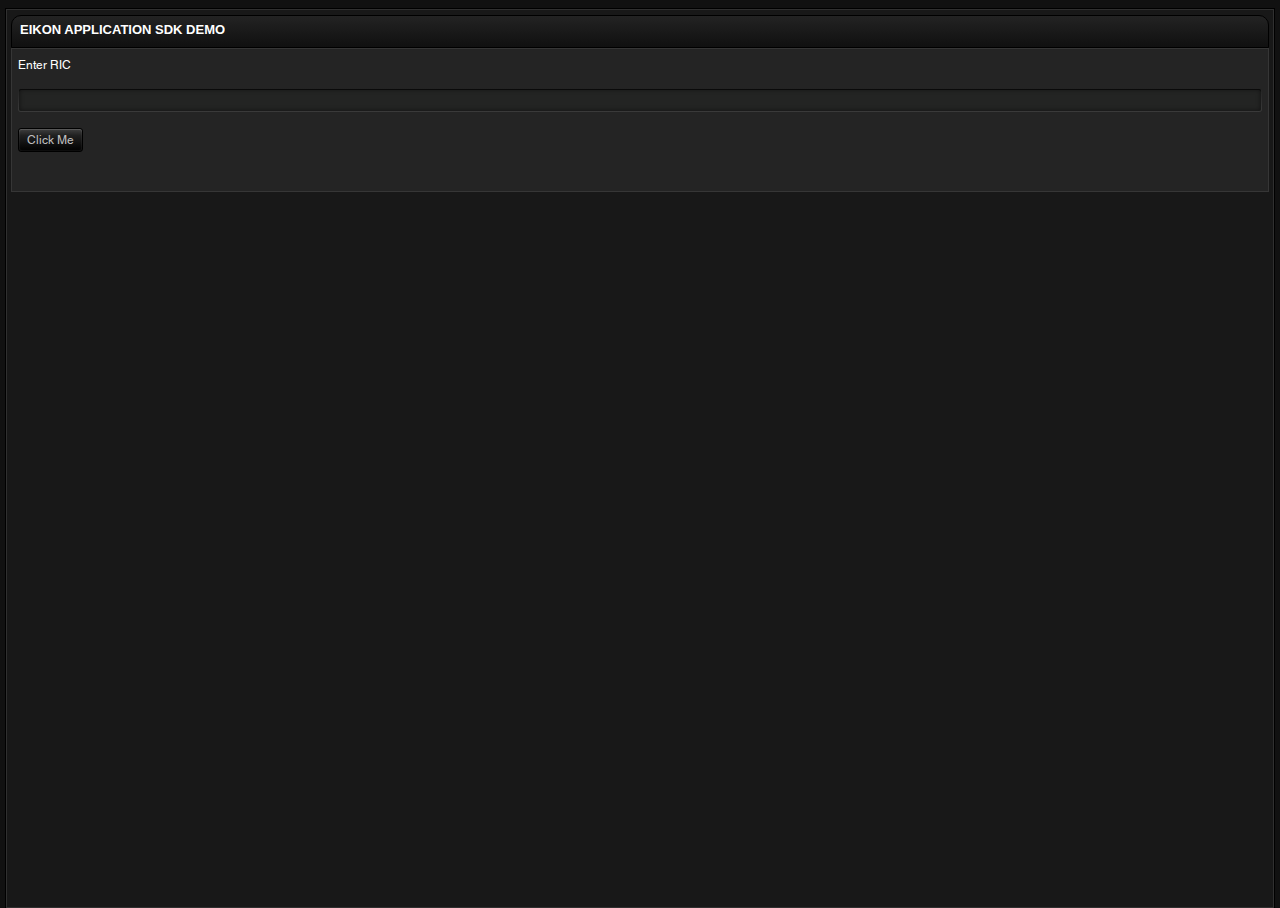
==== Web/ric_search.html @ 09df62c1 "Add Search Test" ====
<html class="etk-app-global">
<head>
	<title>Sample UI Toolkit App</title>
    <script type="text/javascript" src="scripts/third_party/jquery.js"></script>
    <script type="text/javascript" src="scripts/layer/toolkit.js"></script>
    <link rel="stylesheet" type="text/css" href="scripts/layer/toolkit.css" />
    <style>
        body {
            margin: 0px;
        }
        .etk-appcontent-outerborder
        {            
            height: -webkit-calc(100% - 2px);
        }
        .etk-appcontent
        {    
            height:-webkit-calc(100% - 12px);
        }
    </style>
    <script type="text/javascript">
		var appToolbar = null;
		var textLabel = null;
		var textBox = null;
		var button = null;
		var outputLabel = null;
			
		function getData(url) {
			var xmlhttp = new XMLHttpRequest();
			xmlhttp.open('GET', url, false);
			xmlhttp.send();
			return xmlhttp.responseText;
		}
	
    	function onLoadHandler() {

            appToolbar = new tr.ui.v2.AppToolbar({caption:"Eikon Application SDK Demo"});
            appToolbar.render(document.getElementById("appToolbar"));

            textLabel = new tr.ui.TextLabel({text:"Enter RIC"});
            textLabel.render(document.getElementById("divTextLabel"));

            outputLabel = new tr.ui.TextLabel({text:""});
            outputLabel.render(document.getElementById("outputLabel"));

    		textBox = new tr.ui.TextBox({});
    		textBox.render(document.getElementById("divTextBox"));

    		button = new tr.ui.Button({text:"Click Me"});
    		button.render(document.getElementById("divButton"));
            button.getClickedEvent().listen(function() {
				var ric = textBox.getText();
				var result = getData("/service/SearchTest/RICInfo?ric="+ric);
				var resultObj = JSON.parse(result);
				var name = resultObj["ns1:SearchResponse"]["ns1:Result"]["ns1:Hit"]["ns1:DocumentTitle"][0]["ns1:Value"];
				outputLabel.setText(name);
            });
    	}
    </script>
</head>
<body onload="onLoadHandler()" class="scheme2">
    <div class="etk-appcontent-outerborder">
        <div id="etk-appcontent" class="etk-appcontent">
            <div id="appToolbar"></div>
            <div class="etk-section">
                <div id="section1" class="etk-section-content">
                    <div id="divTextLabel"></div>
                    <div class="etk-emptyrow"></div>
                    <div id="divTextBox"></div>
                    <div class="etk-emptyrow"></div>
                    <div id="divButton"></div>
                    <div class="etk-emptyrow"></div>
                    <div id="outputLabel"></div>
                    <div class="etk-emptyrow"></div>
                </div>
            </div>
        </div>
    </div>  
</body>
</html>
---- Web/scripts/layer/toolkit.css ----
.goog-checkbox{border:1px solid #1c5180;display:-moz-inline-box;display:inline-block;font-size:1px;height:11px;margin:0 4px 0 1px;vertical-align:text-bottom;width:11px}.goog-checkbox-checked{background:#fff url(/scripts/goog/images/check-sprite.gif) no-repeat 2px center}.goog-checkbox-undetermined{background:#bbb url(scripts/goog/images/check-sprite.gif) no-repeat 2px center}.goog-checkbox-unchecked{background:#fff}.goog-checkbox-disabled{border:1px solid lightgray;background-position:-7px}.goog-menu{background:#242424;border-color:#ccc #666 #666 #ccc;border-style:solid;border-width:1px;cursor:default;font:normal 13px Helvetica;margin:0;outline:none;padding:4px 0;position:absolute;z-index:20000}.etk-app{display:none}.etk-app-global .scheme1{color:#434343;background-color:#e1e1e1}.etk-app-global .scheme2{color:#e2e1e1;background-color:#111}.etk-app-global .scheme1 *,.etk-app-global .scheme2 *{outline:none}.etk-app-global .goog-inline-block{position:relative;display:-moz-inline-box;display:inline-block}.etk-stackpanel{-webkit-box-sizing:border-box;-webkit-box-flex:1;border-width:0}.etk-stackpanel-1{display:block;-webkit-box-orient:vertical;-webkit-box-flex:1}.etk-stackpanel-0{display:-webkit-box;-webkit-box-orient:horizontal;-webkit-box-flex:1}.etk-stackpanel>*{position:static;-webkit-box-flex:1}.etk-stackpanel-0>*{display:-webkit-box;white-space:normal;height:auto}.etk-splitter{display:-webkit-box;-webkit-box-sizing:border-box}.etk-splitter-0{-webkit-box-orient:horizontal}.etk-splitter-1{-webkit-box-orient:vertical}.etk-splitter-child2{margin-left:8px}.etk-splitter>*{position:static}.etk-splitter-0>*{display:-webkit-box}.etk-splitter-1>*{position:static;-webkit-box-flex:1}.etk-control{position:absolute}.scheme2 .etk-control,.scheme1 .etk-control{position:static}.etk-widget{position:absolute;-webkit-user-select:none}.scheme2 .etk-widget,.scheme1 .etk-widget{position:static}td.etk-grid-cell .etk-widget{position:relative}td.etk-grid-cell .etk-button:not(.etk-numericupdownbutton){height:24px;line-height:22px;font-size:12px;font-weight:400;display:inline-block;-webkit-border-radius:3px;-webkit-background-clip:padding-box;padding:0 8px;margin:0;border:solid 1px transparent;position:static;white-space:nowrap;outline:0;cursor:pointer}.etk-button{height:24px;line-height:22px;font-size:12px;font-weight:400;display:inline-block;-webkit-border-radius:3px;-webkit-background-clip:padding-box;padding:0 8px;margin:0;border:solid 1px transparent;white-space:nowrap;outline:0;cursor:pointer}.etk-onoffbutton{height:24px;line-height:22px;font-weight:400;display:inline-block;-webkit-border-radius:3px;-webkit-background-clip:padding-box;padding:0 8px;margin:0;border:solid 1px transparent;white-space:nowrap;outline:0;cursor:pointer}.etk-button[disabled="disabled"]{cursor:default}.etk-button:not([disabled="disabled"]):focus{outline:none}.etk-button::selection{background-color:transparent}.etk-button.etk-button-disabled{cursor:auto}.etk-column>.etk-button{width:100%}.etk-button{box-sizing:border-box}.scheme1 .etk-button{border:1px solid rgba(74,74,74,0.5);color:#434343;-webkit-box-shadow:inset 0 1px 0 0 rgba(255,255,255,0.1),inset 0 0 2px 0 rgba(255,255,255,0.2);background:#fff -webkit-linear-gradient(top,rgba(255,255,255,.15) 0%,rgba(81,81,81,.15) 64%,rgba(42,42,42,.15) 100%)}.scheme1 .etk-button.etk-button-disabled{color:#bfbfbf}.scheme1 .etk-button:not(.etk-button-disabled):hover{color:#333}.scheme1 .etk-button:not(.etk-button-disabled):active{color:#f17900;background-image:-webkit-linear-gradient(bottom,rgba(42,42,42,.15) 0%,rgba(81,81,81,.15) 36%,rgba(255,255,255,.15) 100%)}.scheme1 .etk-button:not(.etk-button-disabled):focus{-webkit-box-shadow:0 0 2px 0 #cd6700}.scheme2 .etk-button{border-color:#000;color:#bfbfbf;-webkit-box-shadow:inset 0 1px 0 0 rgba(255,255,255,0.1),inset 0 0 2px 0 rgba(255,255,255,0.2);background:-webkit-linear-gradient(top,#3e3e3e 0%,#202020 30%,#000000 100%)}.scheme2 .etk-button:not(.etk-button-disabled):hover{color:#fff}.scheme2 .etk-button:not(.etk-button-disabled):active{color:#ff8000;background:-webkit-linear-gradient(top,#292929 0%,#1c1c1c 100%)}.scheme2 .etk-button:not(.etk-button-disabled):focus{-webkit-box-shadow:inset 0 1px 0 0 rgba(255,255,255,0.1),inset 0 0 2px 0 rgba(255,255,255,0.2),0 0 0 1px rgba(80,61,32,1)}.scheme2 .etk-button.etk-button-disabled{color:#565656}.etk-dropdownbutton-menu .etk-button{width:100%}.tr-checkbox{cursor:pointer;width:14px;height:14px;position:relative;display:block;float:left;margin:5px 6px 0 0;-webkit-background-clip:border-box;-webkit-appearance:none;-webkit-box-sizing:border-box;-webkit-border-radius:3px}.tr-checkbox-text{line-height:24px;cursor:pointer}.tr-checkbox-checked::after{content:'';display:block;position:absolute;left:3px;bottom:3px;width:14px;height:14px;background-repeat:no-repeat;background-position:-102px 0}.tr-checkbox-disabled .tr-checkbox-checked::after{background-position:-102px -23px}.tr-checkbox-focused{border:1px solid transparent}.tr-checkbox-disabled{cursor:default}.tr-checkbox-undetermined::after{content:'';width:8px;height:8px;position:absolute;top:3px;left:3px;-webkit-border-radius:2px;-webkit-background-clip:padding-box}.scheme1 .tr-checkbox{background:#ececec;-webkit-box-shadow:inset 0 0 0 1px rgba(0,0,0,.3),inset 0 2px 1px 0 rgba(0,0,0,.1),0 1px 0 0 rgba(0,0,0,.1)}.scheme1 .tr-checkbox-checked::after{background-image:url(images/sprite-ui-icons-scheme1.png)}.scheme1 .tr-checkbox-hover{background:#f4e8d7;-webkit-box-shadow:inset 0 0 0 1px rgba(0,0,0,.3),inset 0 2px 1px 0 rgba(0,0,0,.1),0 1px 0 0 rgba(0,0,0,.1)}.scheme1 .tr-checkbox-focused{border-color:#cd6700}.scheme1 .tr-checkbox-undetermined:not(.tr-checkbox-disabled)::after{width:6px;height:6px;border:1px solid #cdcdcd;background:-webkit-linear-gradient(top,#f29231 0%,#f17900 100%);-webkit-box-shadow:inset 0 0 0 1px rgba(0,0,0,.1)}.scheme2 .tr-checkbox{background:#383838;-webkit-box-shadow:0 1px #404040,inset 0 1px 0 1px rgba(0,0,0,.4),inset 0 0 0 1px #000,inset 0 0 0 2px rgba(255,255,255,.1)}.scheme2 .tr-checkbox-checked::after{background-image:url(images/sprite-ui-icons-scheme2.png);bottom:2px}.scheme2 .tr-checkbox-hover{background:#2e1d02;-webkit-box-shadow:0 1px #363636,inset 0 1px 0 1px rgba(0,0,0,.5),inset 0 0 0 1px rgba(0,0,0,1),inset 0 0 0 2px #39290f}.scheme2 .tr-checkbox-focused{border-color:rgba(255,128,0,.7);-webkit-box-shadow:0 0 1px 0 #ff8000,0 1px #363636,inset 0 1px 0 1px rgba(0,0,0,.5),inset 0 0 0 1px rgba(0,0,0,1),inset 0 0 0 2px #39290f}.scheme2 .tr-checkbox-undetermined:not(.tr-checkbox-disabled)::after{-webkit-box-shadow:inset 0 0 0 1px #000;background:-webkit-linear-gradient(top,#ff9c00 0%,#774900 100%)}.scheme2 .tr-checkbox-undetermined.tr-checkbox-disabled::after{-webkit-box-shadow:inset 0 0 0 1px #000;background:#999}.scheme2 .tr-checkbox-disabled.tr-checkbox-text{color:#565656}.scheme2 .tr-checkbox-disabled>.tr-checkbox{background:#2c2c2c;-webkit-box-shadow:0 1px #2e2e2e,inset 0 0 0 1px #161616,inset 0 1px 0 1px #262626,inset 0 0 0 2px #343434}.scheme1 .tr-checkbox-erroricon:before{position:absolute;z-index:2;top:-6px;left:-1px;content:'\25E4';font-size:15px;background:-webkit-linear-gradient(bottom left,#ba0c0c 0%,#ff0000 100%);-webkit-background-clip:text;-webkit-text-fill-color:transparent}.scheme2 .tr-checkbox-erroricon:before{position:absolute;z-index:2;top:-6px;left:-1px;content:'\25E4';font-size:15px;background:-webkit-linear-gradient(bottom left,#620000 0%,#a40000 100%);-webkit-background-clip:text;-webkit-text-fill-color:transparent}:root .tr-checkbox-error{position:relative;z-index:1}.scheme1 .tr-checkbox-error{-webkit-box-shadow:inset 0 0 0 1px #f00}.tr-combobox{-webkit-border-radius:3px;outline:0;display:inline-block;padding:1px;width:100%;height:22px;position:relative}.tr-combobox-active{z-index:500}.tr-combobox>input{font-size:12px;text-overflow:clip;overflow:hidden;height:inherit;padding:0 30px 0 8px;border:0;background-color:transparent;outline:0;margin:0;-webkit-box-sizing:border-box;-webkit-border-radius:3px;width:100%;line-height:16px}.tr-combobox-button{position:absolute;right:1px;top:1px;z-index:inherit;text-align:center;font-size:12px;line-height:20px;width:20px;height:20px;-webkit-border-radius:3px;border:solid 1px transparent;cursor:pointer}.tr-combobox .goog-menu{position:absolute;z-index:501;border:1px solid transparent;padding:2px 0;-webkit-border-bottom-left-radius:3px;-webkit-border-bottom-right-radius:3px;-webkit-box-sizing:border-box;width:100%;margin:-4px 0 0 -1px;cursor:pointer}.etk-combo-menu .tr-combobox-item .tr-combobox-item-content{line-height:32px;padding:0 6px;display:block}.tr-combobox-item-content{font:normal 12px "HelveticaNeue-Light","Helvetica Neue Light","Helvetica Neue","Helvetica World",Arial,"Lucida Grande","sans-serif";text-overflow:ellipsis;overflow:hidden}.tr-combobox-active .tr-combobox-button{-webkit-box-sizing:border-box;z-index:502;width:22px;height:20px;-webkit-border-radius:0;-webkit-border-top-right-radius:3px;-webkit-border-bottom-left-radius:0}.tr-combobox.tr-combobox-disabled,.tr-combobox.tr-combobox-disabled .tr-combobox-button{cursor:default}.tr-combobox-item-content b{color:#ff8000;text-overflow:ellipsis;overflow:hidden}.scheme1 .tr-combobox{background:#ececec}.scheme1 .tr-combobox input{border:solid 1px #a0a0a0;color:#434343;background:#ececec}.scheme1 .tr-combobox-hover input{color:#333;background:#f4e8d7}.scheme1 .tr-combobox input:not([disabled]):focus{border:solid 1px #cd6700;color:#000;background:#f4e8d7;-webkit-box-shadow:0 0 3px #ff8000}.scheme1 .tr-combobox input[disabled]{color:#bfbfbf}.scheme1 .tr-combobox input::selection{background-color:#f2a24f;color:#000}.scheme1 .tr-combobox-button{border-color:#a3a3a3;color:#4c4c4c;background:-webkit-linear-gradient(top,white 30%,#e4e4e4 100%)}.scheme1 .tr-combobox-active .tr-combobox-button{color:#ff8000!important;background:#f8f8f8;border-bottom:0}.scheme1 .tr-combobox-hover .tr-combobox-button{color:#000}.scheme1 .tr-combobox-item-content{color:#5c5c5c}.scheme1 .tr-combobox-item-highlight .tr-combobox-item-content{color:#000;background:#dadada}.scheme1 .tr-combobox .goog-menu{background:-webkit-linear-gradient(top,#f8f8f8 70%,#e1e1e1 100%);border-color:#a4a4a4}.scheme1 .tr-combobox .tr-combobox-item-disabled .tr-combobox-item-content{color:#bfbfbf}.scheme2 .etk-combo-menu .tr-combobox-item{padding:0 2px}.scheme2 .tr-combobox{background:-webkit-linear-gradient(top,#242424 0%,#343434 100%)}.scheme2 .tr-combobox input{color:#bfbfbf;background:#232423;-webkit-box-shadow:inset 0 0 4px 1px rgba(0,0,0,.4),inset 0 1px 0 0 rgba(0,0,0,.6);text-overflow:clip;overflow:hidden}.scheme2 .tr-combobox-hover input{background:#372403;-webkit-box-shadow:inset 0 0 4px 1px #271902,inset 0 1px 0 0 #1e1401}.scheme2 .tr-combobox input[disabled]{color:#111}.scheme2 .tr-combobox input:not([disabled]):focus{background-color:#372403;text-overflow:clip;overflow:hidden}.scheme2 .tr-combobox:not(.etk-combobox-error) input:not([disabled]):focus{-webkit-box-shadow:0 0 0 1px #5d4427}.scheme2 .tr-combobox input::selection{background-color:#976127;color:#fff}.scheme2 .tr-combobox-button{border-color:#000;color:#bfbfbf;background:-webkit-linear-gradient(top,#3e3e3e 0%,#202020 30%,#000000 100%);-webkit-box-shadow:inset 0 1px 0 0 rgba(255,255,255,0.1),inset 0 0 2px 0 rgba(255,255,255,0.2)}.scheme2 .tr-combobox-active .tr-combobox-button{color:#ff8000!important;background:#282828;border:1px solid #000;width:22px;height:21px;border-bottom:0;-webkit-border-radius:0;-webkit-border-top-right-radius:3px;-webkit-border-bottom-left-radius:2px;-webkit-box-shadow:inset 0 0 1px 0 rgba(255,255,255,.5),inset 0 -1px 0 0 rgba(0,0,0,.45);-webkit-box-sizing:border-box}.scheme2 .tr-combobox-hover .tr-combobox-button{color:#fff}.scheme2 .tr-combobox-active.tr-combobox-hover .tr-combobox-button{color:#ff8000}.scheme2 .tr-combobox-active.tr-combobox-hover INPUT{background:#232423;color:#bfbfbf}.scheme2 .tr-combobox-item-content{color:#bcbcbc}.scheme2 .tr-combobox-item-highlight .tr-combobox-item-content{color:#fff;background:#372403}.scheme2 .tr-combobox .goog-menu{background:-webkit-linear-gradient(top,#282828 0%,#1c1c1c 100%);-webkit-box-shadow:inset 0 0 2px 0 #666;border-color:#000}.scheme2 .tr-combobox .goog-menu:before{background-color:#272727}.scheme2 .tr-combobox .tr-combobox-item-disabled .tr-combobox-item-content{color:#565656}.etk-combobox-error{position:relative}.scheme1 .etk-combobox-error{-webkit-box-shadow:inset 0 0 0 1px #f00}.scheme1 .etk-combobox-erroricon:before{position:absolute;z-index:2;top:-2px;left:-1px;content:'\25E4';font-size:15px;background:-webkit-linear-gradient(bottom left,#ba0c0c 0%,#ff0000 100%);-webkit-background-clip:text;-webkit-text-fill-color:transparent}.scheme2 .etk-combobox-error{-webkit-box-shadow:inset 0 0 0 1px #a40000}.scheme2 .etk-combobox-erroricon:before{position:absolute;z-index:2;top:-2px;left:-1px;content:'\25E4';font-size:15px;background:-webkit-linear-gradient(bottom left,#620000 0%,#a40000 100%);-webkit-background-clip:text;-webkit-text-fill-color:transparent}.scheme2 .etk-combo-menu{background:-webkit-linear-gradient(top,#282828 0%,#1c1c1c 100%);-webkit-box-shadow:inset 0 0 2px 0 #666;position:absolute;z-index:501;border:1px solid #000;padding:2px 0;-webkit-border-bottom-left-radius:3px;-webkit-border-bottom-right-radius:3px;-webkit-box-sizing:border-box;width:100%;margin:-4px 0 0 -1px;cursor:pointer}.etk-combo-menu{padding:1px;border:solid 1px transparent;border-top:none;border-bottom-left-radius:3px;border-bottom-right-radius:3px;-webkit-box-sizing:border-box;font-size:12px;width:100%;left:0;position:absolute;z-index:105000}div.etk-combo-menu::-webkit-scrollbar{width:10px;height:10px;background:none}div.etk-combo-menu::-webkit-scrollbar-track,div.etk-combo-menu::-webkit-scrollbar-thumb{border-radius:5px}div.etk-combo-menu::-webkit-scrollbar-thumb:vertical:hover{background:url(images/scrollbar-oval-vertical.png) no-repeat 50% 100%}div.etk-combo-menu::-webkit-scrollbar-thumb:horizontal:hover{background:url(images/scrollbar-oval-horizontal.png) no-repeat 100% 100%}div.etk-combo-menu::-webkit-scrollbar-corner{background:transparent}.scheme1 div.etk-combo-menu::-webkit-scrollbar-track{border:1px solid #d6d6d6;background:#b9b9b9}.scheme1 div.etk-combo-menu::-webkit-scrollbar-thumb{background-color:#dedede;-webkit-box-shadow:inset 0 0 0 1px rgba(85,85,85,.5)}.scheme1 div.etk-combo-menu::-webkit-scrollbar-thumb:vertical:hover,.scheme1 div.etk-combo-menu::-webkit-scrollbar-thumb:horizontal:hover{background-color:#dedede}.scheme1 div.etk-combo-menu::-webkit-scrollbar-corner,.scheme1 div.etk-combo-menu::-webkit-scrollbar{background:#e1e1e1}.scheme2 div.etk-combo-menu::-webkit-scrollbar-track{border:1px solid #161616;background:-webkit-gradient(linear,left top,right top,from(#1f1f1f),to(#272727))}.scheme2 div.etk-combo-menu::-webkit-scrollbar-thumb{background-color:#323232;-webkit-box-shadow:inset 0 0 0 1px rgba(85,85,85,.5)}.scheme2 div.etk-combo-menu::-webkit-scrollbar-thumb:vertical:hover,.scheme2 div.etk-combo-menu::-webkit-scrollbar-thumb:horizontal:hover{background-color:#323232}.scheme2 div.etk-combo-menu::-webkit-scrollbar-corner,.scheme2 div.etk-combo-menu::-webkit-scrollbar{background:#131313}.scheme2 div.etk-combo-menu::-webkit-scrollbar-thumb:active{-webkit-box-shadow:inset 0 0 0 1px rgba(255,128,0,.5)}.tr-combobox-item{white-space:nowrap;text-align:left}.tr-combobox-item-selected .tr-combobox-item-content{color:Orange}.goog-menu-nocheckbox .tr-combobox-item,.goog-menu-noicon .tr-combobox-item{padding-left:12px}.goog-menu-noaccel .tr-combobox-item{padding-right:20px}.tr-combobox-item-disabled .tr-combobox-item-accel,.tr-combobox-item-disabled .tr-combobox-item-content{cursor:default}.tr-combobox-item-disabled .tr-combobox-item-icon{opacity:.3;-moz-opacity:.3;filter:alpha(opacity=30)}.tr-combobox-item-highlight,.tr-combobox-item-hover{cursor:pointer}.tr-combobox-item-checkbox,.tr-combobox-item-icon{background-repeat:no-repeat;height:16px;left:6px;position:absolute;right:auto;vertical-align:middle;width:16px;color:#ff8000}.tr-combobox-item-accel{color:#999;direction:ltr;left:auto;padding:0 6px;position:absolute;right:0;text-align:right}.etk-layoutpanel{margin-left:13px;margin-right:13px}.etk-link{border:0;border-color:#000;border-style:solid;position:static;text-decoration:none}.etk-link-invisible{display:none}.scheme1 .etk-link,.scheme2 .etk-link{color:#00b3e3}.scheme1 .etk-link-hover,.scheme1 .etk-link:hover,.scheme2 .etk-link-hover,.scheme2 .etk-link:hover{color:#28d2ff}.etk-table{font-size:12px;border-collapse:collapse;border-spacing:0;width:100%;margin-top:50px}.etk-table-header{color:#727272}.etk-textbox{padding:1px;-webkit-border-radius:3px;height:24px;-webkit-box-sizing:border-box;white-space:normal}.etk-textbox INPUT{outline:none;padding:4px 8px;font-size:12px;margin:0;width:100%;height:22px;border:none;border-radius:2px;white-space:nowrap;-webkit-box-sizing:border-box}.etk-textbox INPUT[disabled]{padding:4px 8px 3px;font-family:"HelveticaNeue-Light","Helvetica Neue Light","Helvetica Neue","Helvetica World",Arial,"Lucida Grande","sans-serif"}.scheme1 .ui-textbox-wrap{background:-webkit-linear-gradient(top,rgba(255,255,255,.1) 30%,rgba(0,0,0,.1) 100%)}.scheme1 .etk-textbox INPUT{-webkit-box-shadow:inset 0 0 1px 1px rgba(158,158,158,.9),inset 0 1px 2px 0 rgba(158,158,158,.9);background:#ececec;color:#434343}.scheme1 .etk-textbox INPUT[disabled]{color:#bfbfbf}.scheme1 .etk-textbox-hover INPUT:not([disabled]),.scheme1 .etk-textbox:not(.etk-textbox-error) INPUT:not([disabled]):focus{color:#333;background:#f4e8d7}.scheme1 .etk-textbox INPUT:not([disabled]):focus{-webkit-box-shadow:inset 0 0 1px 1px #cd6700,inset 0 1px 0 0 #cd6700}.scheme1 .etk-textbox INPUT:not([disabled]):active{color:#000;background:#f4e8d7}.scheme1 .etk-textbox INPUT::selection{background-color:#f2a24f;color:#000}.scheme1 .etk-textbox-hover INPUT::-webkit-input-placeholder{color:#bfbfbf}.scheme1 .etk-textbox-overtyped INPUT{color:#434343;background:#3e6387}.scheme1 .etk-textbox-solvefor INPUT{color:#f17900;font-size:12px;font-weight:bold}.scheme1 .etk-textbox-solvefor{background:#f17900}.scheme2 .etk-textbox{background:-webkit-linear-gradient(top,#232323 0%,#3a3a3a 100%)}.scheme2 .etk-textbox INPUT{color:#bfbfbf;background:#232423;-webkit-box-shadow:inset 0 0 4px 1px rgba(0,0,0,.4),inset 0 1px 0 0 rgba(0,0,0,.6)}.scheme2 .etk-textbox INPUT[disabled]{color:#565656}.scheme2 .etk-textbox-hover INPUT:not([disabled]),.scheme2 .etk-textbox INPUT:not([disabled]):focus{background:#372403;-webkit-box-shadow:inset 0 0 4px 1px #271902,inset 0 1px 0 0 #1e1401}.scheme2 .etk-textbox:not(.etk-textbox-error) INPUT:not([disabled]):focus{-webkit-box-shadow:0 0 0 1px #5d4427}.scheme2 .etk-textbox INPUT:not([disabled]):active{background:#372403}.scheme2 .etk-textbox INPUT::selection{background-color:#976127;color:#fff}.scheme2 .etk-textbox INPUT::-webkit-input-placeholder,.scheme2 .etk-textbox-hover INPUT::-webkit-input-placeholder{color:#888}.scheme2 .etk-textbox INPUT:focus::-webkit-input-placeholder{color:#666}.scheme2 .etk-textbox-overtyped INPUT{color:#898989;background:#3e6387}.scheme2 .etk-textbox-solvefor INPUT{color:#ff8000;font-size:12px;font-weight:bold}.scheme2 .etk-textbox-solvefor{background:#ff8000}:root .etk-textbox-error{position:relative;z-index:1}.scheme1 .etk-textbox-error{background:#f00}.scheme1 .etk-textbox-erroricon:before{position:absolute;z-index:2;top:-2px;left:-1px;content:'\25E4';font-size:15px;background:-webkit-linear-gradient(bottom left,#ba0c0c 0%,#ff0000 100%);-webkit-background-clip:text;-webkit-text-fill-color:transparent}.scheme1 .etk-textbox.etk-kbinput-error{background:#f00}.scheme2 .etk-textbox-error{background:#a40000}.scheme2 .etk-textbox-erroricon:before{position:absolute;z-index:2;top:-2px;left:-1px;content:'\25E4';font-size:15px;background:-webkit-linear-gradient(bottom left,#620000 0%,#a40000 100%);-webkit-background-clip:text;-webkit-text-fill-color:transparent}.scheme2 .etk-textbox.etk-kbinput-error{background:#a40000}.etk-textlabel{font-weight:300;font-size:12px;text-align:left;overflow:hidden;-webkit-user-select:text}.etk-textlabel INPUT{font-family:"HelveticaNeue-Light","Helvetica Neue Light","Helvetica Neue","Helvetica World",Arial,"Lucida Grande","sans-serif";font-weight:300;font-size:12px;text-align:left;overflow:hidden;-webkit-user-select:text}.tr-checkbox-text{font-weight:300;font-size:12px;text-align:left;overflow:hidden;-webkit-user-select:text}.etk-control.etk-textlabel-default{top:3px;line-height:16px;position:relative}.etk-control.etk-textlabel-linktext{line-height:16px;position:relative}.etk-textlabel-datagrid_instrumentname{top:3px;line-height:16px;position:relative}.tr-checkbox-text{white-space:pre;padding-left:1px}.etk-textlabel-hover,.etk-textlabel:hover{text-decoration:none;cursor:default}.scheme1 .etk-textlabel,.scheme1 .etk-textlabel INPUT{color:#434343}.scheme2 .etk-textlabel{color:#fff}.scheme2 .etk-textlabel INPUT,.scheme1 .etk-textlabel INPUT[disabled]{color:#bfbfbf}.scheme2 .etk-textlabel INPUT[disabled]{color:#565656}.scheme1 .etk-textlabel-disabled{color:#bfbfbf}.scheme2 .etk-textlabel-disabled{color:#565656}.etk-textlabel-componentheader{font:bold 12px Cabin;top:3px;position:relative!important;line-height:16px}.scheme1 .etk-textlabel-componentheader{color:#333;text-shadow:1px 1px 1px #fff}.scheme2 .etk-textlabel-componentheader{color:#c8c7c7}.scheme1 .etk-textlabel-linktext{color:#0d8aac}.scheme1 .etk-textlabel-linktext:hover,.scheme1 .etk-textlabel-linktext.etk-textlabel-hover{color:#116780}.scheme2 .etk-textlabel-linktext{color:#0d8aac}.scheme2 .etk-textlabel-linktext:hover,.scheme2 .etk-textlabel-linktext.etk-textlabel-hover{color:#1fc5f2}.etk-textlabel-chart_legendinstrumentlabel{font-size:11px;font-weight:bold}.scheme1 .etk-textlabel-chart_legendinstrumentlabel{color:#4c4c4c}.scheme2 .etk-textlabel-chart_legendinstrumentlabel{color:#c8c7c7}.etk-textlabel-chart_legendinstrumentvalue{font-size:11px}.scheme1 .etk-textlabel-chart_legendinstrumentvalue{color:#4c4c4c}.scheme2 .etk-textlabel-chart_legendinstrumentvalue{color:#c8c7c7}.etk-textlabel-chart_xaxislabel{font-weight:bold}.scheme1 .etk-textlabel-chart_xaxislabel,.scheme2 .etk-textlabel-chart_xaxislabel{color:#888}.etk-textlabel-chart_yaxisvaluemarkers{font-size:10px}.scheme1 .etk-textlabel-chart_yaxisvaluemarkers{color:#4c4c4c}.scheme2 .etk-textlabel-chart_yaxisvaluemarkers{color:#ccc}.etk-textlabel-datagrid_headerrowtext{font-size:11px}.scheme1 .etk-textlabel-datagrid_headerrowtext{color:#000}.scheme2 .etk-textlabel-datagrid_headerrowtext{color:#fff}.etk-textlabel-datagrid_instrumentname{font-size:11px}.scheme1 .etk-textlabel-datagrid_instrumentname{color:#434343}.scheme2 .etk-textlabel-datagrid_instrumentname{color:#ccc}.etk-textlabel-datagrid_upvalue{font-weight:normal}.scheme1 .etk-textlabel-datagrid_upvalue,.scheme2 .etk-textlabel-datagrid_upvalue{color:#0f0}.etk-textlabel-datagrid_downvalue{font-weight:normal}.scheme1 .etk-textlabel-datagrid_downvalue,.scheme2 .etk-textlabel-datagrid_downvalue{color:#f00}.scheme1 .etk-textlabel-datagrid_data{color:#363636}.scheme1 .etk-textlabel-datagrid_data:hover,.scheme1 .etk-textlabel-datagrid_data.etk-textlabel-hover{color:#000}.scheme2 .etk-textlabel-datagrid_data{color:#ccc}.scheme2 .etk-textlabel-datagrid_data:hover,.scheme2 .etk-textlabel-datagrid_data.etk-textlabel-hover{color:#fff}.etk-textlabel.etk-textlabel-largenews_primaryheadline{font:normal 400 30px/32px Cabin;text-transform:uppercase;position:relative;top:5px}.scheme1 .etk-textlabel-largenews_primaryheadline,.scheme1 .etk-textlabel-largenews_primaryheadline:hover{color:#333}.scheme2 .etk-textlabel-largenews_primaryheadline,.scheme2 .etk-textlabel-largenews_primaryheadline:hover{color:#fff}.etk-textlabel.etk-textlabel-largenews_headlineabstract{font-size:14px;top:2px;line-height:16px;position:relative}.scheme1 .etk-textlabel-largenews_headlineabstract{color:#666}.scheme2 .etk-textlabel-largenews_headlineabstract{color:#e2e1e1}.etk-textlabel.etk-textlabel-headlinemetadata{font-size:10px;top:4px;line-height:16px;position:relative}.scheme1 .etk-textlabel-headlinemetadata{color:#666}.scheme2 .etk-textlabel-headlinemetadata{color:#b3b3b3}.etk-textlabel.etk-textlabel-smallnews_primaryheadline{font:normal 400 18px/16px Cabin;text-transform:uppercase;top:1px;position:relative}.scheme1 .etk-textlabel-smallnews_primaryheadline{color:#333}.scheme2 .etk-textlabel-smallnews_primaryheadline{color:#fff}.scheme1 .etk-textlabel-alertlinktext{color:#ac260d}.scheme1 .etk-textlabel-alertlinktext:hover,.scheme1 .etk-textlabel-alertlinktext.etk-textlabel-hover{color:#d81605}.scheme2 .etk-textlabel-alertlinktext{color:#ac260d}.scheme2 .etk-textlabel-alertlinktext:hover,.scheme2 .etk-textlabel-alertlinktext.etk-textlabel-hover{color:#d81605}.scheme1 .etk-textlabel-secondarylinktext{color:#a8b1b4}.scheme1 .etk-textlabel-secondarylinktext:hover,.scheme1 .etk-textlabel-secondarylinktext.etk-textlabel-hover{color:#9bb0b8}.scheme2 .etk-textlabel-secondarylinktext{color:#a8b1b4}.scheme2 .etk-textlabel-secondarylinktext:hover,.scheme2 .etk-textlabel-secondarylinktext.etk-textlabel-hover{color:#9bb0b8}@media print{.scheme1 .etk-textlabel-componentheader{text-shadow:none}}.etk-app-global #pib{-webkit-appearance:none;width:1px;height:1px;border:0;border-style:none;padding:0}.etk-app-global #errorMessage{width:95%;height:30px;margin:auto;color:white;font-size:11px;font-weight:bold;background:rgba(255,0,0,0.9);z-index:102}.etk-treecontrol{position:static;width:100%}.etk-treemenu{-webkit-background-clip:padding-box;outline:0;text-align:left;font-size:12px;-webkit-touch-callout:none;-webkit-user-select:none}.tr-tree-children{margin:0 -1px}.tr-tree-row-level1{overflow:hidden;text-overflow:ellipsis;white-space:nowrap}.tr-tree-row-level2,.tr-tree-row-level3{overflow:hidden;text-overflow:ellipsis}.tr-tree-row-level1{line-height:32px;height:32px;cursor:pointer}.tr-tree-row-level2{height:32px;padding:0 5px 0 32px;border:solid 1px transparent;border-width:0 1px;white-space:nowrap}.tr-tree-row-level3{height:32px;padding:0 5px 0 40px!important;border:solid 1px transparent;border-width:0 1px;white-space:nowrap}.tr-tree-item-label-level1{width:100%;white-space:nowrap;overflow:hidden;vertical-align:middle;text-overflow:ellipsis}.tr-tree-item-label-level2,.tr-tree-item-label-level3{white-space:nowrap;overflow:hidden;vertical-align:middle;text-overflow:ellipsis}.tr-tree-item-label-level1{font:normal 12px Cabin;font-weight:500;text-transform:uppercase;line-height:32px}.tr-tree-item-label-level2{font:normal 12px/32px "HelveticaNeue-Light","Helvetica Neue Light","Helvetica Neue","Helvetica World",Arial,"Lucida Grande","sans-serif";width:165px}.tr-tree-item-label-level3{font:normal 12px/32px "HelveticaNeue-Light","Helvetica Neue Light","Helvetica Neue","Helvetica World",Arial,"Lucida Grande","sans-serif";width:157px}.tr-tree-expand-icon-level1:before{float:left;width:22px;height:30px;text-align:center;content:"\25BC";font-size:12px;-webkit-transform:rotate(-90deg)}.tr-tree-expand-icon-tminus-level1:before,.tr-tree-expand-icon-lminus-level1:before{-webkit-transform:rotate(0)}.tr-tree-expand-icon-level2{display:inline-block;float:left;width:18px;height:18px;display:inline-block;vertical-align:middle;margin:7px 8px 0}.tr-tree-expand-icon-level2.tr-tree-expand-icon-t-level2,.tr-tree-expand-icon-level2.tr-tree-expand-icon-l-level2{visibility:hidden}.tr-tree-expand-icon-tplus-level2,.tr-tree-expand-icon-lplus-level2{background-position:-18px 0}.tr-tree-expand-icon-tminus-level2,.tr-tree-expand-icon-lminus-level2{background-position:0 0}.tr-tree-children-level1{margin-bottom:-1px}.tr-tree-row-selected-level2,.tr-tree-row-selected-level3,.tr-tree-row-clicked-level2,.tr-tree-row-clicked-level3{cursor:default}.scheme1 .etk-treemenu{background-color:#f9f9f9;-webkit-box-shadow:inset 0 0 0 1px #000}.scheme1 .tr-tree-row-level1{color:#333;background:#e7e5e5 -webkit-linear-gradient(bottom,#ffffff 0%,#e7e5e5 9%,#e9e9e9 89%,#ffffff 95%,#f0f0f0 100%);-webkit-box-shadow:inset 0 0 0 1px #cccbcb,0 1px 0 0 #aaa}.scheme1 .tr-tree-row-level2,.scheme1 .tr-tree-row-level3{color:#7c7979;border-color:transparent #eee}.scheme1 .tr-tree-children-level1{background-image:url(images/tree/tree_zibra_light.png)}.scheme1 .tr-tree-row-selected-level2,.scheme1 .tr-tree-row-selected-level3,.scheme1 .tr-tree-row-clicked-level2,.scheme1 .tr-tree-row-clicked-level3{color:#f17900;font-weight:bold}.scheme1 .tr-tree-item-label-level1{text-shadow:1px 1px 0 #fff}.scheme1 .tr-tree-row-level1.tr-tree-row-disabled-level1,.scheme1 .tr-tree-row-level2.tr-tree-row-disabled-level2,.scheme1 .tr-tree-row-level3.tr-tree-row-disabled-level3{color:#bfbfbf}.scheme1 .tr-tree-row-level1:not(.tr-tree-row-disabled-level1):not(.tr-tree-row-selected-level1):hover,.scheme1 .tr-tree-row-level2:not(.tr-tree-row-disabled-level2):not(.tr-tree-row-selected-level2):hover,.scheme1 .tr-tree-row-level3:not(.tr-tree-row-disabled-level3):not(.tr-tree-row-selected-level3):hover{color:#333;cursor:pointer}.scheme1 .tr-tree-expand-icon-level2{background:transparent url(images/sprite-ui-icons-scheme1.png) no-repeat 0 0}.scheme1 .tr-tree-expand-icon-tminus-level1,.scheme1 .tr-tree-expand-icon-lminus-level1{border-width:8px 4px 0;border-top-color:#202020}.scheme1 .tr-tree-expand-icon-tplus-level1,.scheme1 .tr-tree-expand-icon-lplus-level1{border-width:4px 0 4px 8px;border-left-color:#202020}.scheme1 .tr-tree-expand-icon-tminus-level1.tr-tree-row-disabled-level1,.scheme1 .tr-tree-expand-icon-lminus-level1.tr-tree-row-disabled-level1{border-top-color:#bfbfbf}.scheme1 .tr-tree-expand-icon-tplus-level1.tr-tree-row-disabled-level1,.scheme1 .tr-tree-expand-icon-lplus-level1.tr-tree-row-disabled-level1{border-left-color:#bfbfbf}.scheme2 .etk-treemenu{background:#272727;-webkit-box-shadow:inset 0 0 0 1px #363636}.scheme2 .tr-tree-row-level1{background:rgba(0,0,0,1) -webkit-linear-gradient(top,rgba(48,48,48,.7) 0%,rgba(72,72,72,.7) 5%,rgba(44,44,44,.7) 11%,rgba(36,36,36,.7) 91%,rgba(27,27,27,.7) 100%);-webkit-box-shadow:inset 0 0 0 1px #000;color:#bfbfbf}.scheme2 .tr-tree-row-level2,.scheme2 .tr-tree-row-level3{color:#bfbfbf;border-color:transparent #000 transparent #0a0a0a}.scheme2 .tr-tree-children-level1{background-image:url(images/tree/tree_zibra.png)}.scheme2 .tr-tree-children-level1:last-child{border-bottom:1px solid #000}.scheme2 .tr-tree-row-selected-level2,.scheme2 .tr-tree-row-selected-level3,.scheme2 .tr-tree-row-clicked-level2,.scheme2 .tr-tree-row-clicked-level3{color:#ff8000}.scheme2 .tr-tree-row-level1.tr-tree-row-disabled-level1,.scheme2 .tr-tree-row-level2.tr-tree-row-disabled-level2,.scheme2 .tr-tree-row-level3.tr-tree-row-disabled-level3{color:#565656}.scheme2 .tr-tree-row-level1:not(.tr-tree-row-disabled-level1):not(.tr-tree-row-selected-level1):hover,.scheme2 .tr-tree-row-level2:not(.tr-tree-row-disabled-level2):not(.tr-tree-row-selected-level2):hover,.scheme2 .tr-tree-row-level3:not(.tr-tree-row-disabled-level3):not(.tr-tree-row-selected-level3):hover{color:#fff;cursor:pointer}.scheme2 .tr-tree-expand-icon-level2{background:transparent url(images/sprite-ui-icons-scheme2.png) no-repeat 0 0}.scheme1 .tr-tree-expand-icon-tplus-level2,.scheme1 .tr-tree-expand-icon-lplus-level2,.scheme2 .tr-tree-expand-icon-tplus-level2,.scheme2 .tr-tree-expand-icon-lplus-level2{background-position:-18px 0}.scheme1 .tr-tree-expand-icon-tminus-level2,.scheme1 .tr-tree-expand-icon-lminus-level2,.scheme2 .tr-tree-expand-icon-tminus-level2,.scheme2 .tr-tree-expand-icon-lminus-level2{background-position:0 0}.scheme2 .tr-tree-expand-icon-tminus-level1.tr-tree-row-disabled-level1,.scheme2 .tr-tree-expand-icon-lminus-level1.tr-tree-row-disabled-level1{border-top-color:#565656}.scheme2 .tr-tree-expand-icon-tplus-level1.tr-tree-row-disabled-level1,.scheme2 .tr-tree-expand-icon-lplus-level1.tr-tree-row-disabled-level1{border-left-color:#565656}.tr-tree-hide-root,.tr-tree-expanded-folder-icon-level1,.tr-tree-collapsed-folder-icon-level1,.tr-tree-expanded-folder-icon-level2,.tr-tree-collapsed-folder-icon-level2,.tr-tree-file-icon-level3,.tr-tree-expand-icon-level3{display:none}@media print{.scheme1 .tr-tree-item-label-level1{text-shadow:none}}.tr-Calendar{margin-top:-1px;position:absolute;z-index:105000;border:solid 1px transparent;border-bottom-right-radius:3px;border-bottom-left-radius:3px;padding:0;outline:0;width:211px}.tr-Calendar-month,.tr-Calendar-year{background:none;border:0;outline:0;font-size:11px}.tr-Calendar-wday{font-size:12px;font-weight:normal;text-align:center;vertical-align:middle;height:31px;width:29px;border:solid 1px transparent}.tr-Calendar-date{font-size:12px;font-weight:normal;text-align:center;vertical-align:middle;height:31px;width:29px;border:solid 1px transparent;cursor:pointer}.tr-Calendar-head{height:auto!important}.tr-Calendar-head .tr-Calendar-btn{cursor:pointer;padding-top:8px;margin:0}.tr-Calendar-head>TD{padding-bottom:7px}.tr-Calendar-head>TD:first-child{padding-right:3px}.tr-Calendar-head>TD:first-child .tr-Calendar-btn{float:left}.tr-Calendar-head>TD:first-child .tr-Calendar-month,.tr-Calendar-head>TD:last-child .tr-Calendar-btn{float:right}.tr-Calendar-head>TD:last-child .tr-Calendar-year{float:left}.tr-Calendar-head>TD:first-child .tr-Calendar-btn:not(.tr-Calendar-yearmonth),.tr-Calendar-head>TD:last-child .tr-Calendar-btn:not(.tr-Calendar-yearmonth){width:18px;height:18px;cursor:pointer;font-size:0;border:0}.tr-Calendar-head>TD{position:relative;padding-left:0!important}.tr-Calendar-head>TD:first-child>DIV{top:-6px!important;left:38px!important}.tr-Calendar-head>TD:last-child>DIV{top:-6px!important;left:-6px!important}.tr-Calendar-menu{position:absolute;border:solid 1px transparent;border-radius:3px;outline:0;width:auto!important}.tr-Calendar-menu UL{list-style-type:none;padding:0;margin:0}.tr-Calendar-menu UL Li{display:block;text-decoration:none;text-align:right;cursor:pointer;padding:1px 5px 1px 15px;font-size:11px}.tr-Calendar-head>TD:last-child .tr-Calendar-menu LI{padding:1px 15px 1px 5px}.tr-Calendar-menu UL>LI:first-child,.tr-Calendar-head>TD:last-child .tr-Calendar-menu LI:first-child{padding-top:3px}.tr-Calendar-menu UL>LI:last-child,.tr-Calendar-head>TD:last-child .tr-Calendar-menu LI:last-child{padding-bottom:3px}.tr-Calendar-menu-selected{font-weight:bold}.tr-Calendar-wday:nth-child(2){border-top-left-radius:3px}.tr-Calendar-wday:last-child{border-top-right-radius:3px}.tr-Calendar TBODY TR:last-child .tr-Calendar-date:last-child{border-bottom-right-radius:3px}.tr-Calendar TBODY TR:last-child .tr-Calendar-date:nth-child(2){border-bottom-left-radius:3px}.tr-Calendar TBODY:focus{outline:0}div.tr-Calendar-menu-month{left:21px!important;width:80px!important}div.tr-Calendar-menu-year{left:-2px!important;width:49px!important}.scheme1 .tr-Calendar{border:none;background-color:#f2f2f2;-webkit-box-shadow:0 1px 3px #ccc}.scheme1 .tr-Calendar TABLE{border-bottom-right-radius:2px;border-bottom-left-radius:2px;background-image:-webkit-linear-gradient(top,#fff 0%,#e3e3e3 100%);padding:8px}.scheme1 .tr-Calendar-head>TD:first-child .tr-Calendar-btn:not(.tr-Calendar-yearmonth),.scheme1 .tr-Calendar-head>TD:last-child .tr-Calendar-btn:not(.tr-Calendar-yearmonth){background:transparent url(images/sprite-ui-icons-scheme1.png) no-repeat 0 0}.scheme1 .tr-Calendar-wday{background-color:#fff;color:#5b5b5b;border-color:#a6a6a6 #fff #fff #a6a6a6}.scheme1 .tr-Calendar-wday:nth-child(2),.scheme1 .tr-Calendar-wday:last-child{color:#bfbfbf}.scheme1 .tr-Calendar-date{background-color:#f8f8f8;color:#5b5b5b;border-color:#a6a6a6 #f8f8f8 #f8f8f8 #a6a6a6}.scheme1 .tr-Calendar-wday:last-child,.scheme1 .tr-Calendar-date:last-child{border-right-color:#a6a6a6}.scheme1 .tr-Calendar TBODY TR:last-child .tr-Calendar-date:not(:hover):not(.tr-Calendar-today):not(.tr-Calendar-selected){border-bottom-color:#a6a6a6}.scheme1 .tr-Calendar-head>TD:first-child .tr-Calendar-btn:not(.tr-Calendar-yearmonth){background-position:-36px 0;margin-left:2px;margin-top:6px}.scheme1 .tr-Calendar-head>TD:last-child .tr-Calendar-btn:not(.tr-Calendar-yearmonth){background-position:-54px 0;margin-top:6px}.scheme1 .tr-Calendar-date.tr-Calendar-wkend-end,.scheme1 .tr-Calendar-date.tr-Calendar-wkend-start{color:#bfbfbf}.scheme1 .tr-Calendar-date.tr-Calendar-selected{background-color:#f4e8d7;color:#ff8309;font-weight:bold;border-color:#cd6700;border-radius:3px}.scheme1 .tr-Calendar-date:hover{color:#000;background-color:#f4e8d7;border-color:#cd6700;border-radius:3px}.scheme1 .tr-Calendar-date.tr-Calendar-today{border-color:#000;border-radius:3px}.scheme1 .tr-Calendar-menu{border-color:#898989;background-image:-webkit-linear-gradient(top,white 50%,#e3e3e3 100%);-webkit-box-shadow:0 1px 3px #ccc;top:4px!important}.scheme1 .tr-Calendar-month,.scheme1 .tr-Calendar-year,.scheme1 .tr-Calendar-menu UL{color:#898989}.scheme1 .tr-Calendar-menu UL LI:hover{color:#000}.scheme1 .tr-Calendar-menu-selected{color:#ff8000}.scheme2 .tr-Calendar TABLE{border-bottom-right-radius:2px;border-bottom-left-radius:2px;padding:8px}.scheme2 .tr-Calendar-head>TD:first-child .tr-Calendar-btn:not(.tr-Calendar-yearmonth),.scheme2 .tr-Calendar-head>TD:last-child .tr-Calendar-btn:not(.tr-Calendar-yearmonth){background:transparent url(images/sprite-ui-icons-scheme2.png) no-repeat 0 0}.scheme2 .tr-Calendar{border-color:#020202;background:-webkit-linear-gradient(top,#282828 0%,#1c1c1c 100%);-webkit-box-shadow:0 1px 5px 0 rgba(0,0,0,.5),inset 0 0 2px 0 rgba(255,255,255,.2)}.scheme2 .tr-Calendar-wday{background-color:#303030;color:#bfbfbf;border-color:#090909 #303030 #303030 #090909}.scheme2 .tr-Calendar-wday:nth-child(2),.scheme2 .tr-Calendar-wday:last-child{color:#7e7e7e}.scheme2 .tr-Calendar-date{background-color:#242424;color:#bfbfbf;border-color:#090909 #242424 #242424 #090909}.scheme2 .tr-Calendar-wday:last-child,.scheme2 .tr-Calendar-date:last-child{border-right-color:#090909}.scheme2 .tr-Calendar TBODY TR:last-child .tr-Calendar-date:not(:hover):not(.tr-Calendar-today):not(.tr-Calendar-selected){border-bottom-color:#090909}.scheme2 .tr-Calendar-head>TD:first-child .tr-Calendar-btn:not(.tr-Calendar-yearmonth){background-position:-36px 0;margin-left:2px;margin-top:6px}.scheme2 .tr-Calendar-head>TD:last-child .tr-Calendar-btn:not(.tr-Calendar-yearmonth){background-position:-54px 0;margin-top:6px}.scheme2 .tr-Calendar-date.tr-Calendar-wkend-end,.scheme2 .tr-Calendar-date.tr-Calendar-wkend-start{color:#7f7f7f}.scheme2 .tr-Calendar-date.tr-Calendar-selected{background-color:#392504;color:#ff8309;font-weight:bold;border-color:#503718;border-radius:3px}.scheme2 .tr-Calendar-date:hover{color:#fff;background-color:#392504;border-color:#503718;border-radius:3px}.scheme2 .tr-Calendar-date.tr-Calendar-today{border-color:#535353;border-radius:3px;color:#bfbfbf}.scheme2 .tr-Calendar-menu{border-color:#000;background:-webkit-linear-gradient(top,#292929 50%,#1c1c1c 100%);-webkit-box-shadow:0 1px 3px rgba(0,0,0,.2),inset 0 0 0 1px rgba(255,255,255,.05);top:4px!important}.scheme2 .tr-Calendar-month,.scheme2 .tr-Calendar-year,.scheme2 .tr-Calendar-menu UL{color:#898989}.scheme2 .tr-Calendar-menu UL LI:hover{color:#fff}.scheme2 .tr-Calendar-menu-selected{color:#ff8000}.tr-Calendar-menu-year ul{height:196px}.tr-Calendar-menu{padding:2px 2px 2px 0}.tr-Calendar-year~.tr-Calendar-menu ul{overflow-y:scroll;overflow-x:hidden}.tr-Calendar-year~.tr-Calendar-menu ul::-webkit-scrollbar{-webkit-appearance:none;width:5px}.tr-Calendar-year~.tr-Calendar-menu ul::-webkit-scrollbar-track,.tr-Calendar-year~.tr-Calendar-menu ul::-webkit-scrollbar-thumb{-webkit-border-radius:2px}.tr-Calendar-year~.tr-Calendar-menu ul::-webkit-scrollbar-corner{background:transparent}.scheme1 .tr-Calendar-year~.tr-Calendar-menu ul::-webkit-scrollbar-thumb{background-color:#dedede;-webkit-box-shadow:inset 0 0 0 1px rgba(85,85,85,.5)}.scheme1 .tr-Calendar-year~.tr-Calendar-menu ul::-webkit-scrollbar-thumb:hover{background-color:#dedede}.scheme1 .tr-Calendar-year~.tr-Calendar-menu ul::-webkit-scrollbar-track{border:1px solid #d6d6d6;background:#b9b9b9}.scheme1 .tr-Calendar-year~.tr-Calendar-menu ul::-webkit-scrollbar-corner,.scheme1 .tr-Calendar-year~.tr-Calendar-menu ul::-webkit-scrollbar{background:#e1e1e1}.scheme2 .tr-Calendar-year~.tr-Calendar-menu ul::-webkit-scrollbar-thumb{background-color:#323232;-webkit-box-shadow:inset 0 0 0 1px rgba(85,85,85,.5)}.scheme2 .tr-Calendar-year~.tr-Calendar-menu ul::-webkit-scrollbar-thumb:active{-webkit-box-shadow:inset 0 0 0 1px rgba(255,128,0,.5)}.scheme2 .tr-Calendar-year~.tr-Calendar-menu ul::-webkit-scrollbar-track{border:1px solid #161616;background:-webkit-gradient(linear,left top,right top,from(#1f1f1f),to(#272727))}.etk-dateentry{display:inline-block;-webkit-border-radius:3px}.etk-dateentry input{padding:3px 30px 4px 8px}.etk-dateentry>button{width:22px;height:22px;margin:-23px 0 0;float:right;position:relative;right:1px;z-index:1;padding:0;border:1px solid transparent;-webkit-border-radius:3px;-webkit-background-clip:padding-box;-webkit-box-sizing:border-box}.etk-dateentry>button:focus{outline:none}.etk-dateentry>button:after{content:'';width:12px;height:14px;background-repeat:no-repeat;background-position:-6px -22px;position:absolute;top:2px;left:4px}.etk-dateentry-hover>button:after{background-position:-54px -22px}.etk-dateentry-calendaropen>button{border-bottom:0;height:23px;-webkit-border-radius:0;-webkit-border-top-right-radius:3px;z-index:11}.etk-dateentry-calendaropen>button:after{background-position:-78px -22px}.scheme1 .etk-dateentry>button{border-color:#959494;-webkit-box-shadow:inset 0 1px 0 0 rgba(255,255,255,0.1),inset 0 0 2px 0 rgba(255,255,255,0.2);background:#fff -webkit-linear-gradient(top,rgba(255,255,255,.15) 0%,rgba(81,81,81,.15) 64%,rgba(42,42,42,.15) 100%)}.scheme1 .etk-dateentry>button:after{background-image:url(images/sprite-ui-icons-scheme1.png)}.scheme1 .etk-dateentry-calendaropen>button{background:#fff;border-bottom:1px solid #fff}.scheme2 .etk-dateentry>button{border-color:#000;-webkit-box-shadow:inset 0 1px 0 0 rgba(255,255,255,0.1),inset 0 0 2px 0 rgba(255,255,255,0.2);background:-webkit-linear-gradient(top,#3e3e3e 0%,#202020 30%,#000000 100%);cursor:pointer}.scheme2 .etk-dateentry>button:after{background-image:url(images/sprite-ui-icons-scheme2.png)}.scheme2 .etk-dateentry-calendaropen>button{background:#282828;-webkit-box-shadow:inset 0 0 1px 0 rgba(255,255,255,.5),inset 0 -1px 0 0 rgba(0,0,0,.5),0 2px #282828}@media print{.etk-dateentry>.goog-button{display:none}.etk-dateentry input{padding:3px 0 4px 8px}}.tr-tabstrip{outline:0}.tr-tabstripitem{outline:0;display:inline-block;text-decoration:none;padding:7px 7px 8px;border:solid 1px transparent;font-size:12px;cursor:pointer;text-align:center;margin-left:-1px}.tr-tabstripitem:first-child{border-top-left-radius:4px;margin-left:0}.tr-tabstripitem:last-child{border-top-right-radius:4px}.tr-tabstripitem.tr-tabstripitem-disabled,.tr-tabstripitem.tr-tabstripitem-selected{cursor:default}.scheme1 .tr-tabstripitem{background-image:-webkit-linear-gradient(top,#fff 40%,#e0e0e0 100%);border-color:#dcdcdc #b7b7b7 #c6c6c6 #d7d7d7;color:#434343;-webkit-box-shadow:inset 0 1px 2px #fff}.scheme1 .tr-tabstripitem-focused{-webkit-box-shadow:0 0 3px #ff8000;position:relative;z-index:1}.scheme1 .tr-tabstripitem:not(.tr-tabstripitem-disabled):not(.tr-tabstripitem-selected):active{background-image:-webkit-linear-gradient(top,#e0e0e0 40%,#fff 100%);color:#ff8000!important}.scheme1 .tr-tabstripitem:hover{color:#333}.scheme1 .tr-tabstripitem.tr-tabstripitem-selected{color:#f17900}.scheme1 .tr-tabstripitem.tr-tabstripitem-disabled{color:#bfbfbf}.scheme2 .tr-tabstripitem{background-image:-webkit-linear-gradient(top,#2d2d2d 20%,#0e0e0e 100%);border-color:#161616 #0b0b0b #080808 #0c0c0c;color:#bfbfbf;-webkit-box-shadow:inset 0 0 -1px rgba(62,62,62,0.5)}.scheme2 .tr-tabstripitem-focused{-webkit-box-shadow:0 0 1px #ff9c00,inset 0 0 -1px rgba(62,62,62,0.5);position:relative;z-index:1}.scheme2 .tr-tabstripitem:not(.tr-tabstripitem-disabled):not(.tr-tabstripitem-selected):active{background-image:-webkit-linear-gradient(top,#161616 40%,#2d2d2d 100%);color:#ff8000!important;font-weight:bold!important}.scheme2 .tr-tabstripitem:hover{color:#fff}.scheme2 .tr-tabstripitem.tr-tabstripitem-selected{color:#ff8000;cursor:default;background-image:-webkit-linear-gradient(top,#1c1c1c 50%,#292929 100%)}.scheme2 .tr-tabstripitem.tr-tabstripitem-disabled{color:#565656;font-weight:normal}.etk-titlebar{margin-right:10px;margin-top:5px;position:relative;width:auto;text-align:center;padding:0 1px;float:left;font:normal 12px "HelveticaNeue-Light","Helvetica Neue Light","Helvetica Neue","Helvetica World",Arial,"Lucida Grande","sans-serif";color:#e2e1e1}.scheme1 .etk-dropdown,.scheme2 .etk-dropdown,.etk-dropdown{display:inline-block;-webkit-box-sizing:border-box;font-size:12px;line-height:22px}.etk-dropdownlist{display:inline-block;border:solid 1px transparent;border-radius:3px;font-size:12px;padding:0 20px 0 8px;white-space:nowrap;cursor:pointer;outline:0;width:100%;-webkit-box-sizing:border-box;height:24px;line-height:22px}.etk-dropdownlist.etk-dropdownlist-disabled{cursor:default}.etk-dropdownlist-caption{overflow:hidden;text-overflow:ellipsis;white-space:nowrap;min-height:15px}.etk-dropdownlist-dropdown,.etk-dropdownlist-dropdown.goog-inline-block{display:inline-block;height:22px;width:20px;position:absolute;right:-1px;top:0}.etk-dropdownlist-dropdown:before{content:"\25BC";height:22px;width:20px;display:block;font-size:12px;line-height:22px;text-align:center}.etk-dropdownlist-open{-webkit-border-bottom-right-radius:0;-webkit-border-bottom-left-radius:0;border-bottom:none}.scheme1 .etk-dropdownlist{border:1px solid rgba(74,74,74,0.5);color:#434343;-webkit-box-shadow:inset 0 1px 0 0 rgba(255,255,255,0.1),inset 0 0 2px 0 rgba(255,255,255,0.2);background:#fff -webkit-linear-gradient(top,rgba(255,255,255,.15) 0%,rgba(81,81,81,.15) 64%,rgba(42,42,42,.15) 100%)}.scheme1 .etk-dropdownlist-focused:not(.etk-dropdownlist-open){-webkit-box-shadow:0 0 3px #ff8000}.scheme1 .etk-dropdownlist-open{background-image:-webkit-linear-gradient(top,#fff 30%,#f8f8f8 100%);border-bottom:0}.scheme1 .etk-dropdownlist-caption{color:#434343}.scheme1 .etk-dropdownlist-disabled .etk-dropdownlist-caption{color:#bfbfbf}.scheme1 .etk-dropdownlist-dropdown:before{border-top-color:#646464}.scheme1 .etk-dropdownlist-disabled .etk-dropdownlist-dropdown:before{border-top-color:#9f9f9f;color:#bfbfbf}.scheme1 .etk-dropdownlist-hover .etk-dropdownlist-dropdown:before{border-top-color:#000}.scheme1 .etk-dropdownlist-open .etk-dropdownlist-caption,.scheme1 .etk-dropdownlist-open .etk-dropdownlist-dropdown{color:#ff9334}.scheme2 .etk-dropdownlist{border-color:#000;color:#bfbfbf;-webkit-box-shadow:inset 0 1px 0 0 rgba(255,255,255,0.1),inset 0 0 2px 0 rgba(255,255,255,0.2);background:-webkit-linear-gradient(top,#3e3e3e 0%,#202020 30%,#000000 100%)}.scheme2 .etk-dropdownlist-caption,.scheme2 .etk-dropdownlist-dropdown{display:block;color:#bfbfbf;overflow:hidden}.scheme2 .etk-dropdownlist-hover .etk-dropdownlist-dropdown,.scheme2 .etk-dropdownlist-hover .etk-dropdownlist-caption{color:#fff}.scheme2 .etk-dropdownlist-focused:not(.etk-dropdownlist-open){-webkit-box-shadow:0 0 0 1px #503d20}.scheme2 .etk-dropdownlist-open{background:#292929;-webkit-box-shadow:inset 0 1px 0 0 #343434,inset -1px 0 0 0 #343434,inset 1px 0 0 0 #343434}.scheme2 .etk-dropdownlist-open .etk-dropdownlist-caption,.scheme2 .etk-dropdownlist-open .etk-dropdownlist-dropdown{color:#f80}.scheme2 .etk-dropdownlist-disabled .etk-dropdownlist-caption,.scheme2 .etk-dropdownlist-disabled .etk-dropdownlist-dropdown:before{color:#565656}.scheme1 .tr-dropdown-erroricon:before{position:absolute;z-index:2;top:-4px;left:-2px;content:'\25E4';font-size:15px;background:-webkit-linear-gradient(bottom left,#ba0c0c 0%,#ff0000 100%);-webkit-background-clip:text;-webkit-text-fill-color:transparent}.scheme2 .tr-dropdown-erroricon:before{position:absolute;z-index:2;top:-4px;left:-2px;content:'\25E4';font-size:15px;background:-webkit-linear-gradient(bottom left,#620000 0%,#a40000 100%);-webkit-background-clip:text;-webkit-text-fill-color:transparent}:root .tr-dropdown-error{position:relative;z-index:1}.scheme1 .tr-dropdown-error{-webkit-box-shadow:inset 0 0 0 1px #a40000}.etk-dropdown-sizing{visibility:hidden;height:0;display:block;padding-right:32px}.etk-dropdownlist-outer{position:relative}.etk-dropdownlist-menu{padding:1px;border:solid 1px transparent;border-top:none;border-bottom-left-radius:3px;border-bottom-right-radius:3px;-webkit-box-sizing:border-box;font-size:12px;width:100%;left:0;position:absolute;z-index:105000}.etk-dropdownlistitem{padding:5px 8px;cursor:pointer}.etk-dropdownlistitem-content{overflow:hidden;text-overflow:ellipsis;white-space:nowrap}.scheme1 .etk-dropdownlist-menu{border-color:#949494;background-image:-webkit-linear-gradient(top,#f8f8f8 70%,#e1e1e1 100%);-webkit-box-shadow:inset 0 -1px 1px #ededed}.scheme1 .etk-dropdownlistitem-highlight:not(.etk-dropdownlistitem-disabled):not(.goog-option-selected){background-color:#dadada;color:#333}.scheme1 .etk-dropdownlistitem.etk-dropdownlistitem-disabled{color:#bfbfbf}.scheme1 .etk-dropdownlistitem.goog-option-selected{color:#f17900;background-color:#dadada}.scheme2 .etk-dropdownlist-menu{border-color:#050505;background-image:-webkit-linear-gradient(top,#292929 0%,#1c1c1c 100%);-webkit-box-shadow:inset 0 -1px 0 0 #343434,inset -1px 0 0 0 #343434,inset 1px 0 0 0 #343434}.scheme2 .etk-dropdownlistitem-highlight:not(.etk-dropdownlistitem-disabled):not(.goog-option-selected){background-color:#161616;color:#fff}.scheme2 .etk-dropdownlistitem.etk-dropdownlistitem-disabled{color:#565656}.scheme2 .etk-dropdownlistitem.goog-option-selected{color:#ff8000;background:#1e1e1e}.scheme2 .etk-dropdownlistitem.etk-dropdownlistitem-selected{color:#f80!important}div.etk-dropdownlist-menu::-webkit-scrollbar{width:10px;height:10px;background:none}div.etk-dropdownlist-menu::-webkit-scrollbar-track,div.etk-dropdownlist-menu::-webkit-scrollbar-thumb{border-radius:5px}div.etk-dropdownlist-menu::-webkit-scrollbar-thumb:vertical:hover{background:url(images/scrollbar-oval-vertical.png) no-repeat 50% 100%}div.etk-dropdownlist-menu::-webkit-scrollbar-thumb:horizontal:hover{background:url(images/scrollbar-oval-horizontal.png) no-repeat 100% 100%}div.etk-dropdownlist-menu::-webkit-scrollbar-corner{background:transparent}.scheme1 div.etk-dropdownlist-menu::-webkit-scrollbar-track{border:1px solid #d6d6d6;background:#b9b9b9}.scheme1 div.etk-dropdownlist-menu::-webkit-scrollbar-thumb{background-color:#dedede;-webkit-box-shadow:inset 0 0 0 1px rgba(85,85,85,.5)}.scheme1 div.etk-dropdownlist-menu::-webkit-scrollbar-thumb:vertical:hover,.scheme1 div.etk-dropdownlist-menu::-webkit-scrollbar-thumb:horizontal:hover{background-color:#dedede}.scheme1 div.etk-dropdownlist-menu::-webkit-scrollbar-corner,.scheme1 div.etk-dropdownlist-menu::-webkit-scrollbar{background:#e1e1e1}.scheme2 div.etk-dropdownlist-menu::-webkit-scrollbar-track{border:1px solid #161616;background:-webkit-gradient(linear,left top,right top,from(#1f1f1f),to(#272727))}.scheme2 div.etk-dropdownlist-menu::-webkit-scrollbar-thumb{background-color:#323232;-webkit-box-shadow:inset 0 0 0 1px rgba(85,85,85,.5)}.scheme2 div.etk-dropdownlist-menu::-webkit-scrollbar-thumb:vertical:hover,.scheme2 div.etk-dropdownlist-menu::-webkit-scrollbar-thumb:horizontal:hover{background-color:#323232}.scheme2 div.etk-dropdownlist-menu::-webkit-scrollbar-corner,.scheme2 div.etk-dropdownlist-menu::-webkit-scrollbar{background:#131313}.scheme2 div.etk-dropdownlist-menu::-webkit-scrollbar-thumb:active{-webkit-box-shadow:inset 0 0 0 1px rgba(255,128,0,.5)}.etk-menu{position:absolute;z-index:20000}.etk-menu .goog-menu.goog-menu-vertical,.etk-menu.etk-menu-vertical{border:1px solid transparent;-webkit-border-bottom-right-radius:3px;-webkit-border-bottom-left-radius:3px;padding:1px;z-index:105000}.scheme1 .etk-menu .goog-menu.goog-menu-vertical,.scheme1 .etk-menu.etk-menu-vertical{border-color:#ebebeb;background:-webkit-linear-gradient(bottom,#cccccc 30%,#e6e4e4 100%);-webkit-box-shadow:1px 1px 7px 0 rgba(0,0,0,.6)}.scheme2 .etk-menu .goog-menu.goog-menu-vertical,.scheme2 .etk-menu.etk-menu-vertical{border-color:#000;background:-webkit-linear-gradient(bottom,#1c1c1c 30%,#292929 100%);-webkit-box-shadow:inset 0 0 0 1px #323232,1px 1px 8px 1px #000}.etk-menu-button{height:24px;line-height:24px;font-size:12px;font-weight:400;display:inline-block;-webkit-border-radius:3px;-webkit-background-clip:padding-box;padding:0 8px;margin:8px;border:solid 1px transparent;position:absolute;white-space:nowrap;outline:0;cursor:pointer}.scheme1 .etk-menu-button{border:1px solid rgba(74,74,74,0.5);color:#434343;-webkit-box-shadow:inset 0 1px 0 0 rgba(255,255,255,0.1),inset 0 0 2px 0 rgba(255,255,255,0.2);background:#fff -webkit-linear-gradient(top,rgba(255,255,255,.15) 0%,rgba(81,81,81,.15) 64%,rgba(42,42,42,.15) 100%)}.scheme1 .etk-menu-button:hover{color:#333}.scheme1 .etk-menu-button:active{color:#f17900;background-image:-webkit-linear-gradient(bottom,rgba(42,42,42,.15) 0%,rgba(81,81,81,.15) 36%,rgba(255,255,255,.15) 100%)}.scheme1 .etk-menu-button:focus{-webkit-box-shadow:0 0 2px 0 #cd6700}.scheme2 .etk-menu-button{border-color:#000;color:#bfbfbf;-webkit-box-shadow:inset 0 1px 0 0 rgba(255,255,255,0.1),inset 0 0 2px 0 rgba(255,255,255,0.2);background:-webkit-linear-gradient(top,#3e3e3e 0%,#202020 30%,#000000 100%)}.scheme2 .etk-menu-button:hover{color:#fff}.scheme2 .etk-menu-button:active{color:#ff8000;background:-webkit-linear-gradient(top,#292929 0%,#1c1c1c 100%)}.scheme2 .etk-menu-button:focus{-webkit-box-shadow:inset 0 1px 0 0 rgba(255,255,255,0.1),inset 0 0 2px 0 rgba(255,255,255,0.2),0 0 0 1px rgba(80,61,32,1)}* html .etk-menu-button-inner-box{left:-1px}* html .etk-menu-button-rtl .etk-menu-button-outer-box{left:-1px;right:auto}* html .etk-menu-button-rtl .etk-menu-button-inner-box{right:auto}*:first-child+html .etk-menu-button-inner-box{left:-1px}*:first-child+html .etk-menu-button-rtl .etk-menu-button-inner-box{left:1px;right:auto}::root .etk-menu-button,::root .etk-menu-button-outer-box,::root .etk-menu-button-inner-box{line-height:0}::root .etk-menu-button-caption,::root .etk-menu-button-dropdown{line-height:normal}.etk-menu-button-disabled{background-image:none!important;opacity:.3;-moz-opacity:.3;filter:alpha(opacity=30)}.etk-menu-button-disabled .etk-menu-button-outer-box,.etk-menu-button-disabled .etk-menu-button-inner-box,.etk-menu-button-disabled .etk-menu-button-caption,.etk-menu-button-disabled .etk-menu-button-dropdown{color:#333!important;border-color:#999!important}* html .etk-menu-button-disabled,*:first-child+html .etk-menu-button-disabled{margin:2px 1px!important;padding:0 1px!important}.etk-menu-button-hover .etk-menu-button-outer-box,.etk-menu-button-hover .etk-menu-button-inner-box{border-color:#9cf #69e #69e #7af!important}.etk-menu-button-active,.etk-menu-button-open{background-color:#bbb;background-position:bottom left}.etk-menu-button-focused .etk-menu-button-outer-box,.etk-menu-button-focused .etk-menu-button-inner-box{border-color:orange}.etk-menu-button-caption{padding:0 4px 0 0;vertical-align:top}.etk-menu-button-dropdown::after{content:'\25BC';font-size:7px;position:relative;top:-1px}.etk-menu-button-collapse-right,.etk-menu-button-collapse-right .etk-menu-button-outer-box,.etk-menu-button-collapse-right .etk-menu-button-inner-box{margin-right:0}.etk-menu-button-collapse-left,.etk-menu-button-collapse-left .etk-menu-button-outer-box{margin-left:0}.etk-menu-button-collapse-left .etk-menu-button-inner-box{margin-left:0;border-left:1px solid #fff}.etk-menu-button-collapse-left.etk-menu-button-checked .etk-menu-button-inner-box{border-left:1px solid #ddd}.etk-menuitem,.etk-menuitem .goog-option{font:normal 12px "HelveticaNeue-Light","Helvetica Neue Light","Helvetica Neue","Helvetica World",Arial,"Lucida Grande","sans-serif";line-height:16px;list-style:none;margin:0;padding:8px 8px 8px 25px;white-space:nowrap}.etk-menuitem-accel:empty{padding-right:17px;padding-left:0;display:inline-block}.etk-menu-noaccel .etk-menuitem-accel{padding-left:0}.etk-menuitem-content{position:relative;font:normal 12px "HelveticaNeue-Light","Helvetica Neue Light","Helvetica Neue","Helvetica World",Arial,"Lucida Grande","sans-serif";overflow:hidden;text-overflow:ellipsis;white-space:nowrap}.etk-menuitem-highlight,.etk-menuitem-hover{cursor:pointer}.scheme1 .etk-menuitem-highlight,.scheme1 .etk-menuitem-hover{background:#c4c4c4}.scheme2 .etk-menuitem-highlight,.scheme2 .etk-menuitem-hover{color:#fff;background:#000}.etk-menuitem-checkbox,.etk-menuitem-icon{background-repeat:no-repeat;height:6px;left:-16px;top:4px;position:absolute;vertical-align:middle;width:8px}.scheme1 .goog-option-selected .etk-menuitem-checkbox,.scheme1 .goog-option-selected .etk-menuitem-icon{background-image:url(images/sprite-ui-icons-scheme1.png)}.scheme2 .goog-option-selected .etk-menuitem-checkbox,.scheme2 .goog-option-selected .etk-menuitem-icon{background-image:url(images/sprite-ui-icons-scheme2.png)}.goog-option-selected .etk-menuitem-checkbox,.goog-option-selected .etk-menuitem-icon{background-position:-103px -16px;background-repeat:no-repeat}.etk-menuitem-accel{font-weight:bold;text-align:right;display:inline;padding-left:8px;float:right}.scheme2 .etk-menuitem-accel{color:#bfbfbf}.etk-menuitemimage{position:absolute}.etk-menuitemimagesprite{background-repeat:no-repeat}.etk-menuitem-imagecontainer{position:relative}.goog-menuseparator{border-top:1px solid transparent;padding:0}.scheme1 .goog-menuseparator{border-color:#fff}.scheme2 .goog-menuseparator{border-color:#343434}.etk-submenu{font:normal 13px/16px "HelveticaNeue-Light","Helvetica Neue Light","Helvetica Neue","Helvetica World",Arial,"Lucida Grande","sans-serif";padding:8px 8px 8px 25px;cursor:pointer}.etk-submenu .goog-submenu-arrow{display:none;padding-left:8px;margin-top:2px;float:right}.etk-submenu.etk-submenu-arrow-visible>.etk-submenu-content>.goog-submenu-arrow{display:inline-block}.scheme1 .etk-submenu-highlight{background:#d4d4d4}.scheme2 .etk-submenu-highlight{color:#fff;background:#402903}.etk-submenu-content{overflow:hidden;text-overflow:ellipsis;white-space:nowrap}.etk-Component{position:static;width:100%;border:solid 1px transparent;border-radius:3px;overflow:inherit;display:-webkit-box;-webkit-box-flex:1;-webkit-box-sizing:border-box;-webkit-box-orient:vertical;padding:8px}.etk-Component-invisible,.etk-headersection-invisible{display:none}.etk-headerlabel{display:inline-block}.etk-header:before,.etk-header:after{display:table}.scheme2 .etk-Component{-webkit-box-shadow:inset 0 1px 1px rgba(0,0,0,.7),0 1px 0 0 rgba(58,58,58,.6)}.scheme1 .etk-Component .table td>table:nth-child(odd){border:1px solid #dbdbdb;border-left:0;border-right:0;background-color:#f9f9f9}.scheme1 .etk-Component .table td>table:nth-child(2n){border-top:1px solid #fff;background-color:#f2f2f2}.scheme2 .etk-Component .table td>table:nth-child(odd){border:1px solid #363636;border-left:0;border-right:0;background-color:#202020}.scheme2 .etk-Component .table td>table:nth-child(2n){border-top:1px solid #1f1f1f;background-color:#242424}.etk-Component .table{border-spacing:0}.etk-Component .table td>table{width:100%;padding-bottom:6px}.etk-Component .table td>table tr{height:30px}.etk-Component .table td>table .etk-textlabel{margin-right:6px}.etk-Component .table td>table td:not(.tr-Calendar-date):last-child{padding-left:8px}.etk-Component-erroricon{height:16px;width:16px;background:#a40000;display:inline-block;-webkit-border-radius:8px;position:relative;margin-top:4px;margin-left:8px}.etk-Component-erroricon::before{content:'';width:2px;height:6px;display:block;position:absolute;top:3px;left:7px}.etk-Component-erroricon::after{content:'';width:2px;height:2px;display:block;position:absolute;top:11px;left:7px}.scheme1 .etk-Component-erroricon::before{background:#fff}.scheme2 .etk-Component-erroricon::before{background:#272727}.etk-headersettingsbutton{display:inline-block}.etk-headersettingsbutton::before{content:'';width:15px;height:15px;position:absolute;top:4px;left:4px;background-repeat:no-repeat;background-position:-78px -40px}.scheme2 .etk-headersettingsbutton::before{background-image:url(images/sprite-ui-icons-scheme2.png)}.scheme2 .etk-headersettingsbutton:hover::before{background-position:-63px -40px}.scheme2 .etk-headersettingsbutton:active::before{background-position:-48px -40px}.etk-headersection{float:right}.etk-header{border-bottom:solid 1px transparent;-webkit-box-sizing:border-box;height:32px;padding:0 5px 0 8px}.scheme1 .etk-header{background-color:#ececec;border-bottom-color:#fff;-webkit-box-shadow:inset 0 -1px 0 0 #d6d6d6}.scheme2 .etk-header{border-bottom-color:#1f1f1f}.tr-SpacingContainer-4px{margin:4px}.tr-SpacingContainer-8px{margin:8px}.tr-SpacingContainer-invisible{display:none}.tr-FloatingContainer-Left{float:left}.tr-FloatingContainer-Right{float:right}.tr-FloatingContainer-invisible{display:none}.etk-NewsPanel{display:inline-block}.etk-NewsPanel-Block{display:block}.etk-image{background:#242424;position:static;display:inline}.etk-image-landscape{width:100%}.etk-image-portrait{height:100%}.etk-image-invisible{display:none}.tr-numericupdown{position:relative;z-index:1}.tr-numericupdown .etk-textbox{position:relative;z-index:2}.tr-numericupdown .etk-textbox>input{padding-right:21px}.tr-numericupdown-buttons{height:20px;width:20px;position:absolute!important;z-index:3;top:1px;right:1px;border:solid 1px transparent;white-space:nowrap;outline:0;cursor:pointer;-webkit-border-radius:3px}.tr-numericupdown-buttons .etk-button{display:block;height:10px;width:20px;padding:0;position:static}.tr-numericupdown-buttons .etk-button:first-child{border:0;border-bottom:1px solid transparent}.tr-numericupdown-buttons .etk-button:last-child{border:0;border-top:1px solid transparent}.tr-numericupdown-buttons .etk-button::before{content:'';position:absolute;z-index:4;font-size:0;line-height:0;width:0;height:0;left:7px}.tr-numericupdown-buttons .etk-button{background:none;-webkit-box-shadow:none}.tr-numericupdown-buttons .etk-button:active{background:none!important}.tr-numericupdown-buttons .etk-button:first-child{-webkit-border-bottom-right-radius:0;-webkit-border-bottom-left-radius:0}.tr-numericupdown-buttons .etk-button:last-child{-webkit-border-top-right-radius:0;-webkit-border-top-left-radius:0}.tr-numericupdown-buttons .etk-button:first-child::before{border-left:3px solid transparent;border-right:3px solid transparent;top:4px}.tr-numericupdown-buttons .etk-button:last-child::before{border-left:3px solid transparent;border-right:3px solid transparent;bottom:4px}.scheme1 .tr-numericupdown-buttons{border-color:#999;background:#fff -webkit-linear-gradient(bottom,rgba(42,42,42,.15) 0%,rgba(81,81,81,.15) 36%,rgba(255,255,255,.15) 100%)}.scheme1 .tr-numericupdown-buttons .etk-button:first-child{border-bottom-color:#9c9c9c}.scheme1 .tr-numericupdown-buttons .etk-button:last-child{border-top-color:#fefefe}.scheme1 .tr-numericupdown-buttons .etk-button:first-child::before{border-bottom:3px solid #000}.scheme1 .tr-numericupdown-buttons .etk-button:last-child::before{border-top:3px solid #000}.scheme1 .tr-numericupdown-buttons .etk-button:first-child:hover::before{border-bottom-color:#000}.scheme1 .tr-numericupdown-buttons .etk-button:first-child:active::before{border-bottom-color:#f80}.scheme1 .tr-numericupdown-buttons .etk-button:last-child:hover::before{border-top-color:#000}.scheme1 .tr-numericupdown-buttons .etk-button:last-child:active::before{border-top-color:#f80}.scheme2 .tr-numericupdown-buttons{border-color:#000;-webkit-box-shadow:inset 0 1px 0 0 rgba(255,255,255,0.1),inset 0 0 2px 0 rgba(255,255,255,0.2);background:-webkit-linear-gradient(top,#3e3e3e 0%,#202020 30%,#000000 100%)}.scheme2 .tr-numericupdown-buttons .etk-button:first-child{border-color:#000}.scheme2 .tr-numericupdown-buttons .etk-button:last-child{border-color:rgba(255,255,255,.1)}.scheme2 .tr-numericupdown-buttons .etk-button:first-child::before{border-bottom:3px solid #bfbfbf}.scheme2 .tr-numericupdown-buttons .etk-button:last-child::before{border-top:3px solid #bfbfbf}.scheme2 .tr-numericupdown-buttons .etk-button:first-child:hover::before{border-bottom-color:#fff}.scheme2 .tr-numericupdown-buttons .etk-button:first-child:active::before{border-bottom-color:#f80}.scheme2 .tr-numericupdown-buttons .etk-button:last-child:hover::before{border-top-color:#fff}.scheme2 .tr-numericupdown-buttons .etk-button:last-child:active::before{border-top-color:#f80}.scheme1 .tr-numericupdown-buttons .etk-button-disabled:first-child::before,.scheme1 .tr-numericupdown-buttons .etk-button-disabled:first-child:hover::before,.scheme1 .tr-numericupdown-buttons .etk-button-disabled:first-child:active::before,.scheme2 .tr-numericupdown-buttons .etk-button-disabled:first-child::before,.scheme2 .tr-numericupdown-buttons .etk-button-disabled:first-child:hover::before,.scheme2 .tr-numericupdown-buttons .etk-button-disabled:first-child:active::before{border-bottom-color:#565656}.scheme1 .tr-numericupdown-buttons .etk-button-disabled:last-child::before,.scheme1 .tr-numericupdown-buttons .etk-button-disabled:last-child:hover::before,.scheme1 .tr-numericupdown-buttons .etk-button-disabled:last-child:active::before,.scheme2 .tr-numericupdown-buttons .etk-button-disabled:last-child::before,.scheme2 .tr-numericupdown-buttons .etk-button-disabled:last-child:hover::before,.scheme2 .tr-numericupdown-buttons .etk-button-disabled:last-child:active::before{border-top-color:#565656}.tr-numericupdown-buttons .etk-button{background-color:inherit!important;color:inherit!important}.tr-numericupdown-textbox .etk-textbox>INPUT{font-family:inherit}.tr-numericupdown-buttons .etk-button{line-height:9px;text-align:center!important}.etk-togglebutton-table td{margin:0;padding:0}.etk-togglebutton-table{border-radius:2px}.etk-togglebutton,.etk-togglebutton-cell1{width:100%}.etk-togglebutton,.etk-togglebutton-cell2{border-radius:3px}.scheme1 .etk-togglebutton{color:#434343;border:1px solid #c9c9c9}.etk-togglebutton{display:inline-block}.scheme1 .etk-togglebutton.etk-togglebutton-active{background-image:-webkit-linear-gradient(bottom,rgba(42,42,42,.15) 0%,rgba(81,81,81,.15) 36%,rgba(255,255,255,.15) 100%)}.scheme1 .etk-togglebutton.etk-togglebutton-focus{-webkit-box-shadow:0 0 2px 0 #cd6700}.scheme2 .etk-togglebutton.etk-togglebutton-focus{-webkit-box-shadow:inset 0 1px 0 0 rgba(255,255,255,0.1),inset 0 0 2px 0 rgba(255,255,255,0.2),0 0 0 1px rgba(80,61,32,1)}.scheme2 .etk-togglebutton.etk-togglebutton-active{color:#fff!important;-webkit-box-shadow:inset 0 1px 0 0 rgba(255,255,255,0.1),inset 0 0 2px 0 rgba(255,255,255,0.2),0 0 0 1px rgba(80,61,32,1)}.scheme2 .etk-togglebutton{color:#bfbfbf;border:1px solid black;background:-webkit-linear-gradient(top,#3e3e3e 0%,#202020 30%,black 100%);-webkit-box-shadow:inset 0 1px 0 0 rgba(255,255,255,0.1),inset 0 0 2px 0 rgba(255,255,255,0.2)}.scheme2 .etk-togglebutton.etk-togglebutton-active{background:-webkit-linear-gradient(top,#292929 0%,#1c1c1c 100%)}.etk-togglebutton-image{width:24px;height:22px;position:relative;left:1px}.etk-togglebutton-active .etk-togglebutton{-webkit-box-shadow:none!important}.etk-togglebutton .etk-togglebutton-image,.etk-togglebutton.etk-togglebutton-normal .etk-togglebutton-image,.etk-togglebutton.etk-togglebutton-focus .etk-togglebutton-image{background:url(images/toggleCombo-normal.png) no-repeat 50% 100%}.etk-togglebutton.etk-togglebutton-active .etk-togglebutton-image{background:url(images/toggleCombo-active.png) no-repeat 50% 100%}.etk-togglebutton.etk-togglebutton-hover .etk-togglebutton-image{background:url(images/toggleCombo-hover.png) no-repeat 50% 100%}.etk-togglebutton.etk-togglebutton-disabled .etk-togglebutton-image{background:url(images/toggleCombo-disabled.png) no-repeat 50% 100%}.scheme1 .etk-togglebutton .etk-togglebutton-image,.scheme1 .etk-togglebutton.etk-togglebutton-normal .etk-togglebutton-image,.scheme1 .etk-togglebutton.etk-togglebutton-focus .etk-togglebutton-image{background:url(images/toggleCombo-normal-scheme1.png) no-repeat 50% 100%}.scheme1 .etk-togglebutton.etk-togglebutton-active .etk-togglebutton-image{background:url(images/toggleCombo-active-scheme1.png) no-repeat 50% 100%}.scheme1 .etk-togglebutton.etk-togglebutton-hover .etk-togglebutton-image{background:url(images/toggleCombo-hover-scheme1.png) no-repeat 50% 100%}.scheme1 .etk-togglebutton.etk-togglebutton-disabled .etk-togglebutton-image{background:url(images/toggleCombo-disabled-scheme1.png) no-repeat 50% 100%}.etk-togglebutton input{border:none;width:100%;-webkit-box-shadow:none!important}.scheme2 .etk-togglebutton .etk-button,.scheme1 .etk-togglebutton .etk-button{background:none}.scheme2 .etk-togglebutton .etk-button:not(.etk-button-disabled):active{color:#ff8000;background:none}.scheme1 .etk-togglebutton .etk-button:not(.etk-button-disabled):active{background:none}.scheme2 .etk-togglebutton.etk-togglebutton-hover .etk-button{color:#fff}.scheme2 .etk-togglebutton.etk-togglebutton-active .etk-button{color:#ff8000}.scheme2 .etk-togglebutton.etk-togglebutton-focus .etk-button{-webkit-box-shadow:inset 0 1px 0 0 rgba(255,255,255,0.1),inset 0 0 2px 0 rgba(255,255,255,0.2),0 0 0 1px rgba(80,61,32,1)}@media print{.etk-togglebutton-image{display:none}}.etk-segmentedcontrol{display:table;table-layout:fixed;border-spacing:0;border-collapse:separate;-webkit-border-radius:3px}.etk-segmentedcontrol .etk-onoffbutton{display:table-cell;margin:0;height:24px;line-height:22px;border:1px solid transparent;border-right-width:0;position:relative;-webkit-background-clip:padding-box;-webkit-border-radius:0}.etk-segmentedcontrol .etk-onoffbutton:first-child{-webkit-border-top-left-radius:3px;-webkit-border-bottom-left-radius:3px}.etk-segmentedcontrol .etk-onoffbutton:last-child{border-right-width:1px;-webkit-border-top-right-radius:3px;-webkit-border-bottom-right-radius:3px}.scheme2 .etk-segmentedcontrol{-webkit-box-shadow:1px 1px 0 0 rgba(255,255,255,.1)}.etk-expander-content-margin{padding-left:26px}.etk-expander-rich .etk-expander-header>span{width:8px;height:8px}.etk-expander-default .etk-expander-header>span{width:18px;height:18px;border:0}.etk-expander:not(.etk-expander-expanded) .etk-expander-content,.etk-expander:not(.etk-expander-expanded) .etk-expander-title,.etk-expander-default .etk-expander-headerhandle{display:none}.etk-expander-headerhandle{width:32px;height:32px;background-image:url(images/sprite-ui-icons-scheme2.png);display:inline;float:right;margin-left:4px;background-position:-46px -95px}.etk-expander-headerhandle:hover{background-position:-46px -130px}.etk-expander .etk-expander-title{font-family:"Cabin","Arial","sans-serif";font-style:normal;font-size:12px;text-align:left;color:#434343;height:inherit;margin-top:6px;line-height:18px;display:inline-block;position:relative}etk-expander:not(.etk-expander-expanded) .etk-expander-header.etk-expander-alwaysshowtitle .etk-expander-title,.etk-expander .etk-expander-header.etk-expander-alwaysshowtitle .etk-expander-title{display:inline-block}.etk-expander-header{white-space:nowrap;display:inline-block}.scheme1 .etk-expander-default .etk-expander-title{color:#434343;height:inherit}.scheme1 .etk-expander-default .etk-expander-header>span{background-image:url('images/sprite-ui-icons-scheme1.png');cursor:pointer;border:0;float:left;margin:6px 8px 0 0}.scheme2 .etk-expander-default .etk-expander-title{color:#e2e1e1;height:inherit}.scheme2 .etk-expander-default .etk-expander-header>span{background-image:url('images/sprite-ui-icons-scheme2.png');cursor:pointer;border:0;float:left;margin:6px 8px 0 0}.etk-expander-default.etk-expander-expanded .etk-expander-header>span{background-position:0 0}.etk-expander-default.etk-expander:not(.etk-expander-expanded) .etk-expander-header>span{background-position:-18px 0}.etk-expander-rich .etk-expander-header{height:32px;cursor:pointer;width:100%}.etk-expander-rich .etk-expander-header .etk-expander-title{line-height:32px;white-space:nowrap;overflow:hidden;vertical-align:middle;text-overflow:ellipsis;font:normal 12px Cabin;font-weight:500;text-transform:uppercase}.etk-expander-rich .etk-expander-header:first-child:before{float:left;width:22px;height:16px;line-height:16px;text-align:center;content:"\25BC";font-size:9px;-webkit-transform:rotate(-90deg)}.etk-expander-rich.etk-expander-expanded .etk-expander-header:first-child:before{-webkit-transform:rotate(0);margin-top:8px;margin-left:4px}.etk-expander-rich:not(.etk-expander-expanded) .etk-expander-header:first-child:before{margin-top:8px;margin-left:4px}.scheme1 .etk-expander-rich .etk-expander-title{color:#434343;height:inherit}.scheme1 .etk-expander-rich .etk-expander-header{background:#e7e5e5 -webkit-linear-gradient(bottom,#ffffff 0%,#e7e5e5 9%,#e9e9e9 89%,#ffffff 95%,#f0f0f0 100%);-webkit-box-shadow:inset 0 0 0 1px #cccbcb,0 1px 0 0 #aaa;color:#333}.scheme2 .etk-expander-rich .etk-expander-title{color:#e2e1e1;height:inherit}.scheme2 .etk-expander-rich .etk-expander-header{background:rgba(0,0,0,1) -webkit-linear-gradient(top,rgba(48,48,48,.7) 0%,rgba(72,72,72,.7) 5%,rgba(44,44,44,.7) 11%,rgba(36,36,36,.7) 91%,rgba(27,27,27,.7) 100%);-webkit-box-shadow:inset 0 0 0 1px #000;color:#bfbfbf}@media print{.etk-expander-headerhandle{display:none}.scheme1 .etk-expander-rich .etk-expander-header{-webkit-box-shadow:none;border:1px solid silver;-webkit-border-radius:3px}}.etk-radiobutton{display:block;width:100%;line-height:24px}.etk-radiobutton .etk-textlabel{display:block;white-space:nowrap;cursor:pointer}.etk-radiobutton-disabled .etk-textlabel{cursor:default}GG.etk-radiobutton INPUT{height:8px;width:8px;margin:8px 8px 0 0;-webkit-appearance:none;-webkit-box-sizing:border-box;-webkit-border-radius:4px;border:1px solid transparent}.etk-radiobutton INPUT{width:12px;height:12px;display:inline-block;line-height:12px;margin:0 4px;padding:0;vertical-align:middle;-webkit-appearance:none;border-radius:6px}.etk-radiobutton .etk-textlabel{display:inline-block;margin-left:4px;line-height:12px;vertical-align:middle}.etk-radiobutton-hover,.etk-radiobutton-hover input{cursor:pointer}.scheme1 .etk-radiobutton INPUT{background-color:#383838;-webkit-box-shadow:inset 0 0 2px 0 rgba(0,0,0,.6),0 1px rgba(255,255,255,.7);border-color:rgba(0,0,0,.2)}.scheme1 .etk-radiobutton-checked INPUT,.scheme1 .etk-radiobutton-checked.etk-radiobutton-hover INPUT{background-color:#ff9c00;-webkit-box-shadow:inset 0 1px rgba(255,255,255,.7),0 1px rgba(255,255,255,.7)}.scheme1 .etk-radiobutton-hover INPUT{background-color:#f4e8d7;-webkit-box-shadow:inset 0 0 2px 0 rgba(0,0,0,.6),0 1px rgba(255,255,255,.7)}.scheme1 .etk-radiobutton-checked.etk-radiobutton-focused INPUT,.scheme1 .etk-radiobutton-focused INPUT{-webkit-box-shadow:0 0 3px 0 #cd6700}.scheme1 .etk-radiobutton-disabled INPUT{background-color:#bbb;-webkit-box-shadow:inset 0 0 3px 0 #f4f4f4,0 1px rgba(255,255,255,.7)}.scheme1 .etk-radiobutton .etk-textlabel{color:#434343}.scheme1 .etk-radiobutton-disabled .etk-textlabel{color:#bfbfbf}.scheme2 .etk-radiobutton INPUT{background:#383838;box-shadow:inset 0 -1px 1px #636363,inset 0 1px 1px rgba(0,0,0,.75),inset 0 0 4px 1px rgba(0,0,0,.6);border-color:#000}.scheme2 .etk-radiobutton-checked INPUT,.scheme2 .etk-radiobutton-checked.etk-radiobutton-hover INPUT{background-color:#ffac26;-webkit-box-shadow:inset 0 1px 1px 0 rgba(255,255,255,.5),0 1px rgba(255,255,255,.1)}.scheme2 .etk-radiobutton-hover INPUT{background-color:#402903}.scheme2 .etk-radiobutton-disabled INPUT{background-color:#2c2c2c;-webkit-box-shadow:inset 0 0 1px 0 #a7a7a7,0 1px rgba(255,255,255,.1)}.scheme2 .etk-radiobutton-checked.etk-radiobutton-focused INPUT,.scheme2 .etk-radiobutton-focused INPUT{-webkit-box-shadow:0 0 3px 0 rgba(255,156,0,.8)}.scheme2 .etk-radiobutton .etk-textlabel{color:#bfbfbf}.scheme2 .etk-radiobutton-disabled .etk-textlabel{color:#565656}.scheme2 .etk-radiobutton-checked.etk-radiobutton-disabled INPUT{background-color:#999;-webkit-box-shadow:inset 0 1px 1px 0 rgba(255,255,255,.5),0 1px rgba(255,255,255,.1)}.scheme1 .etk-radiobutton .etk-textlabel-hover,.scheme1 .etk-radiobutton-hover .etk-textlabel{color:#000}.scheme2 .etk-radiobutton .etk-textlabel-hover,.scheme2 .etk-radiobutton-hover .etk-textlabel{color:#fff}.etk-apptoolbar{-webkit-box-sizing:border-box;z-index:91000;height:33px;-webkit-border-top-left-radius:10px;-webkit-border-top-right-radius:10px;padding:0 8px;padding-top:5px;position:relative}.etk-apptoolbar-appname{display:inline-block;white-space:nowrap;font:bold 13px/32px 'Cabin';text-transform:uppercase;float:left}.etk-apptoolbar-content{display:inline}.etk-apptoolbar-content .etk-apptoolbar-content-left,.etk-apptoolbar-content .etk-control.etk-apptoolbar-content-left{float:left;height:24px;display:inline-block}.etk-apptoolbar-content .etk-apptoolbar-content-left>*,.etk-apptoolbar-content .etk-control.etk-apptoolbar-content-left>*{display:inline-block;margin:0 0 0 8px;max-width:155px}.etk-apptoolbar-content .etk-apptoolbar-content-right,.etk-apptoolbar-content .etk-control.etk-apptoolbar-content-right{float:right;height:24px;display:inline-block}.etk-apptoolbar-content .etk-apptoolbar-content-right>*,.etk-apptoolbar-content .etk-control.etk-apptoolbar-content-right>*{margin:0 0 0 8px;display:inline-block;max-width:155px}.etk-apptoolbar-content .etk-apptoolbar-content-left .tr-Calendar{z-index:3}.etk-apptoolbar-content .etk-apptoolbar-content-left .etk-dateentry-calendaropen>button{z-index:4}.scheme1 .etk-apptoolbar{background:-webkit-linear-gradient(top,#d1d1d1 0%,#bdbdbd 100%);-webkit-box-shadow:inset 0 1px 0 0 rgba(233,233,233,1),inset 0 0 2px 0 rgba(186,186,186,1);border:1px solid #d6d6d6}.scheme2 .etk-apptoolbar{background:-webkit-linear-gradient(top,#232323 0%,#101010 100%);-webkit-box-shadow:inset 0 1px 0 0 #434343,inset 0 0 -1px #202121;border:1px solid #000}.scheme1 .etk-apptoolbar-appname{color:#ff8000}.scheme2 .etk-apptoolbar-appname{color:white}.etk-textarea{-webkit-border-radius:3px;height:inherit!important}.etk-textarea textarea{outline:none;resize:none;font-size:12px;padding:4px 8px;margin:0;width:100%;height:100%;border:none;border-radius:3px;-webkit-box-sizing:border-box}.scheme1 .etk-textarea textarea{-webkit-box-shadow:inset 0 0 1px 1px rgba(158,158,158,.9),inset 0 1px 2px 0 rgba(158,158,158,.9);color:#333;background:#ececec}.scheme1 .etk-textarea[disabled] textarea{color:#bfbfbf}.scheme1 .etk-textarea-hover:not([disabled]) textarea{color:#333;background:#f4e8d7}.scheme1 .etk-textarea textarea:not([disabled]):focus,.scheme1 .etk-textarea textarea:not([disabled]):active{-webkit-box-shadow:inset 0 0 1px 1px #cd6700,inset 0 1px 0 0 #cd6700;color:#000;background:#f4e8d7}.scheme1 .etk-textarea textarea::selection{background-color:#976127;color:#fff}.scheme1 .etk-textarea-hover textarea::-webkit-input-placeholder{color:#fff}.scheme2 .etk-textarea{padding:1px;background:-webkit-linear-gradient(top,#232323 0%,#3a3a3a 100%)}.scheme2 .etk-textarea textarea{color:#bfbfbf;background:#232423;-webkit-box-shadow:inset 0 0 4px 1px rgba(0,0,0,.4),inset 0 1px 0 0 rgba(0,0,0,.6)}.scheme2 .etk-textarea textarea[disabled]{color:#565656}.scheme2 .etk-textarea-hover textarea:not([disabled]){color:#fff;background:#372403;-webkit-box-shadow:inset 0 0 4px 1px #271902,inset 0 1px 0 0 #1e1401}.scheme2 .etk-textarea textarea:not([disabled]):focus{background:#372403;-webkit-box-shadow:0 0 0 1px #5d4427;color:#fff}.scheme2 .etk-textarea textarea:not([disabled]):active{color:#fff;background:#372403}.scheme2 .etk-textarea textarea::selection{background-color:#976127;color:#fff}.scheme2 .etk-textarea-hover textarea::-webkit-input-placeholder{color:#fff}.scheme2 .ac-renderer{background:-webkit-linear-gradient(top,#282828 0%,#1c1c1c 100%);-webkit-box-shadow:inset 0 0 2px 0 #666;border-color:#000}.scheme2 .ac-row{cursor:pointer;padding:.4em;color:#565656}.scheme2 .ac-highlighted{font-weight:bold;color:#fff;background:#1e1e1e}.scheme2 .ac-active{background-color:#b2b4bf}.ac-renderer .etk-textlabel{display:inline-block}.etk-textlabel .ac-highlighted{color:Orange!important}.ac-active .ac-highlighted{background-color:#b2b4bf}.etk-autosuggest .ac-renderer{width:640px;overflow:hidden;z-index:100000}.etk-autosuggest-row-disabled{background-color:#181818!important;border:1px solid #303030}.etk-autosuggest-row-enabled:not(.ac-active){background-color:inherit!important}.ac-renderer{position:absolute;overflow:hidden}.etk-onoffbutton,td.etk-grid-cell .etk-onoffbutton{position:relative}.etk-onoffbutton-outer-box{width:100%}.etk-onoffbutton-inner-box{white-space:nowrap}* html .etk-onoffbutton-inner-box{left:-1px}* html .etk-onoffbutton-rtl .etk-onoffbutton-outer-box{left:-1px}* html .etk-onoffbutton-rtl .etk-onoffbutton-inner-box{right:auto}*:first-child+html .etk-onoffbutton-inner-box{left:-1px}*:first-child+html .etk-onoffbutton-rtl .etk-onoffbutton-inner-box{left:1px}::root .etk-onoffbutton,::root .etk-onoffbutton-outer-box{line-height:0}::root .etk-onoffbutton-inner-box{line-height:normal}.etk-onoffbutton-collapse-right,.etk-onoffbutton-collapse-right .etk-onoffbutton-outer-box,.etk-onoffbutton-collapse-right .etk-onoffbutton-inner-box{margin-right:0}.etk-onoffbutton-collapse-left,.etk-onoffbutton-collapse-left .etk-onoffbutton-outer-box,.etk-onoffbutton-collapse-left .etk-onoffbutton-inner-box{margin-left:0}*:first-child+html .etk-onoffbutton-collapse-left .etk-onoffbutton-inner-box{left:0}.etk-onoffbutton-hover{cursor:pointer}.etk-onoffbutton{font-size:12px;text-align:center}.scheme1 .etk-onoffbutton{color:#434343;background:-webkit-linear-gradient(top,rgba(255,255,255,.15) 0%,rgba(81,81,81,.15) 64%,rgba(42,42,42,.15) 100%);border-color:#949494;-webkit-box-shadow:inset 0 1px 0 0 rgba(255,255,255,0.1),inset 0 0 2px 0 rgba(255,255,255,0.2)}.scheme1 .etk-onoffbutton-hover{color:#000}.scheme1 .etk-onoffbutton-checked{color:#ff8000;background:-webkit-linear-gradient(top,#ebcb9f 25%,#fbe3c1 60%,#fff4e4 100%)}.scheme2 .etk-onoffbutton{color:#bfbfbf;background:-webkit-linear-gradient(top,#2e2e2e 0%,#000000 100%);border-color:#000;-webkit-box-shadow:inset 0 1px 0 0 rgba(255,255,255,0.1),inset 0 0 2px 0 rgba(255,255,255,0.2);-webkit-box-sizing:border-box}.scheme2 .etk-onoffbutton.etk-onoffbutton-disabled{color:#565656}.scheme2 .etk-onoffbutton:not(.etk-onoffbutton-disabled):hover{color:#fff}.scheme2 .etk-onoffbutton:not(.etk-onoffbutton-disabled):active{color:#ff8000;background:-webkit-linear-gradient(top,#292929 0%,#1c1c1c 100%)}.scheme2 .etk-onoffbutton-checked:not(.etk-onoffbutton-disabled){color:#ff8000;background:-webkit-linear-gradient(top,rgba(51,32,0,1) 1%,rgba(66,41,2,1) 100%)}.scheme2 .etk-onoffbutton-checked:after{background-image:-webkit-linear-gradient(left,transparent,rgba(146,113,64,1),transparent);background-position:50% 0%;background-size:300%;content:'';height:1px;position:absolute;right:0;left:0;top:0}.scheme2 .etk-onoffbutton:not(.etk-onoffbutton-disabled):focus{-webkit-box-shadow:inset 0 1px 0 0 rgba(255,255,255,0.1),inset 0 0 2px 0 rgba(255,255,255,0.2),0 0 0 1px rgba(80,61,32,1)}@media print{.scheme1 .etk-onoffbutton{border:1px solid black;-webkit-border-radius:3px;background:none!important;-webkit-box-shadow:none!important}}.etk-contextmenu{border:1px solid transparent;-webkit-border-bottom-right-radius:3px;-webkit-border-bottom-left-radius:3px;padding:1px;position:absolute;z-index:20000}.scheme1 .etk-contextmenu{border-color:#ebebeb;background:-webkit-linear-gradient(bottom,#cccccc 30%,#e6e4e4 100%);-webkit-box-shadow:1px 1px 7px 0 rgba(0,0,0,.6)}.scheme2 .etk-contextmenu{border-color:#000;background:-webkit-linear-gradient(bottom,#1c1c1c 30%,#292929 100%);-webkit-box-shadow:inset 0 0 0 1px #323232,1px 1px 8px 1px #000}.etk-grid{text-align:left;border-width:0;border-style:solid}.etk-grid:focus{outline:none}.etk-grid-abs{position:absolute;border-width:0;border-style:solid;box-sizing:border-box;color:inherit;font-family:inherit;border-color:inherit}.etk-grid-title{font-family:Cabin;text-transform:uppercase;font-size:12px;font-weight:bold}.etk-grid-header{font-size:11px;font-weight:normal}.etk-grid-body{font-size:12px;font-weight:normal}.etk-grid-cell{padding-left:5px;padding-right:5px;text-align:left;vertical-align:middle;-webkit-box-sizing:border-box}.etk-grid-title .etk-grid-cell{padding-left:8px;padding-right:8px}.etk-grid-header .etk-grid-cell{text-overflow:ellipsis;white-space:nowrap;overflow:hidden}.etk-grid-body .etk-grid-cell{word-break:break-all;white-space:normal;cursor:default}.etk-grid-scroll{width:10px;height:10px}.etk-grid-scroll::-webkit-scrollbar{width:10px;height:10px;background:none}.etk-grid-scroll::-webkit-scrollbar-track,.etk-grid-scroll::-webkit-scrollbar-thumb{border-radius:5px}.etk-grid-scroll::-webkit-scrollbar-thumb:vertical:hover{background:url(images/scrollbar-oval-vertical.png) no-repeat 50% 100%}.etk-grid-scroll::-webkit-scrollbar-thumb:horizontal:hover{background:url(images/scrollbar-oval-horizontal.png) no-repeat 100% 100%}.etk-grid-scroll::-webkit-scrollbar-corner{background:transparent}.etk-grid-theme-change-down{color:#e70000;font-weight:bold}.etk-grid-theme-change-up{color:#309824;font-weight:bold}.etk-grid-blink-up,.etk-grid-blink-up *{background-color:#0f0;color:#000}.etk-grid-blink-down,.etk-grid-blink-down *{background-color:#f00;color:#000}.scheme1 .etk-grid{background:#f9f9f9;border-color:#e0e0e0}.scheme1 .etk-grid-title{color:#4c4c4c}.scheme1 .etk-grid-header,.scheme1 .etk-grid-header .etk-grid-span{color:#000;background-color:#e9e8e8}.scheme1 .etk-grid-body{color:#434343}.scheme1 .etk-grid-span{background-color:#f9f9f9}.scheme1 .etk-grid-shading,.scheme1 .etk-grid-shading .etk-grid-span{background-color:#f6f5f5}.scheme1 .etk-grid-highlight{color:#000}.scheme1 #bg.etk-grid-highlight,.scheme1 #border.etk-grid-highlight{border-color:rgba(254,161,0,0.3)}.scheme1 .etk-grid-selection{color:#000}.scheme1 #bg.etk-grid-selection{background-color:rgba(214,213,213,1.0)}.scheme1 #border.etk-grid-selection{border-color:rgba(254,161,0,1.0)}.scheme1 .etk-grid-scroll::-webkit-scrollbar-track{border:1px solid #d6d6d6;background:#b9b9b9}.scheme1 .etk-grid-scroll::-webkit-scrollbar-thumb{background-color:#dedede;-webkit-box-shadow:inset 0 0 0 1px rgba(85,85,85,.5)}.scheme1 .etk-grid-scroll::-webkit-scrollbar-thumb:vertical:hover,.scheme1 .etk-grid-scroll::-webkit-scrollbar-thumb:horizontal:hover{background-color:#dedede}.scheme1 .etk-grid-scroll::-webkit-scrollbar-corner,.scheme1 .etk-grid-scroll::-webkit-scrollbar{background:#e1e1e1}.scheme2 .etk-grid{background-color:#242424;border-color:#363636}.scheme2 .etk-column-flexible-background .etk-grid{background-color:transparent}.scheme2 .etk-grid-title{color:#c8c7c7}.scheme2 .etk-grid-header,.scheme2 .etk-grid-header .etk-grid-span{color:#bfbfbf;background-color:#161616}.scheme2 .etk-grid-body{color:#ccc}.scheme2 .etk-grid-span{background-color:#242424}.scheme2 .etk-grid-shading,.scheme2 .etk-grid-shading .etk-grid-span{background-color:#202020}.scheme2 .etk-grid-highlight{color:#fff}.scheme2 #bg.etk-grid-highlight{background-color:#402903}.scheme2 #border.etk-grid-highlight{border-color:transparent}.scheme2 .etk-grid-selection{color:#fff}.scheme2 #bg.etk-grid-selection{background-color:#402903}.scheme2 #border.etk-grid-selection{border-color:#ff8000}.scheme2 .etk-grid-cell{border-color:#363636}.scheme2 .etk-grid-scroll::-webkit-scrollbar-track{border:1px solid #161616;background-color:-webkit-gradient(linear,left top,right top,from(#1f1f1f),to(#272727))}.scheme2 .etk-grid-scroll::-webkit-scrollbar-thumb{background-color:#323232;-webkit-box-shadow:inset 0 0 0 1px rgba(85,85,85,.5)}.scheme2 .etk-grid-scroll::-webkit-scrollbar-thumb:vertical:hover,.scheme2 .etk-grid-scroll::-webkit-scrollbar-thumb:horizontal:hover{background-color:#323232}.scheme2 .etk-grid-scroll::-webkit-scrollbar-corner,.scheme2 .etk-grid-scroll::-webkit-scrollbar{background-color:#131313}.scheme2 .etk-grid-scroll::-webkit-scrollbar-thumb:active{-webkit-box-shadow:inset 0 0 0 1px rgba(255,128,0,.5)}.etk-busyadorner,.etk-contentretrievalerroradorner{text-align:center;height:inherit!important;padding:8px 0}.etk-apptoolbar-busyicon{width:16px;height:16px;display:inline-block;z-index:2;background-position:0 -40px;background-repeat:no-repeat;-webkit-animation-name:spinner;-webkit-animation-duration:2s;-webkit-animation-iteration-count:infinite;-webkit-animation-timing-function:linear}.etk-combobox-busyicon{width:16px;height:16px;display:inline-block;margin-left:8px;z-index:2;background-position:0 -40px;background-repeat:no-repeat;-webkit-animation-name:spinner;-webkit-animation-duration:2s;-webkit-animation-iteration-count:infinite;-webkit-animation-timing-function:linear}.etk-Component-busyicon{width:16px;height:16px;display:inline-block;z-index:2;background-position:0 -40px;background-repeat:no-repeat;-webkit-animation-name:spinner;-webkit-animation-duration:2s;-webkit-animation-iteration-count:infinite;-webkit-animation-timing-function:linear}.etk-Component-contentbusyicon{display:inline-block;margin-left:8px;z-index:2;background-repeat:no-repeat;-webkit-animation-name:spinner;-webkit-animation-duration:2s;-webkit-animation-iteration-count:infinite;-webkit-animation-timing-function:linear}@-webkit-keyframes spinner{0%{-webkit-transform:rotate(0deg)}to{-webkit-transform:rotate(360deg)}}.scheme1 .etk-apptoolbar-busyicon,.scheme1 .etk-combobox-busyicon,.scheme1 .etk-Component-busyicon,.scheme1 .etk-Component-contentbusyicon{background-image:url(images/sprite-ui-icons-scheme1.png)}.scheme2 .etk-apptoolbar-busyicon,.scheme2 .etk-combobox-busyicon,.scheme2 .etk-Component-busyicon,.scheme2 .etk-Component-contentbusyicon{background-image:url(images/sprite-ui-icons-scheme2.png)}.etk-Component-busyicon{margin-top:4px;margin-left:8px}.etk-Component-retrievalerroricon{margin-top:4px}.etk-Component-contentbusyicon{width:32px;height:32px;background-position:-16px -40px}.etk-apptoolbar-busyicon,.etk-apptoolbar-erroricon{margin-top:4px;margin-left:8px}.etk-apptoolbar-retrievalerroricon{margin-top:4px}.etk-combobox-busy input{padding-right:46px}.etk-combobox-busyicon{position:absolute;right:26px;top:4px}.etk-apptoolbar-retrievalerroricon,.etk-Component-retrievalerroricon{width:16px;height:16px;border:1px solid transparent;display:inline-block;position:relative;z-index:2;margin-left:8px;-webkit-border-radius:8px;-webkit-box-sizing:border-box}.etk-Component-contentretrievalerroricon{display:inline-block;position:relative;z-index:2;margin-left:8px;-webkit-box-sizing:border-box}.etk-combobox-retrievalerroricon{width:16px;height:16px;border:1px solid transparent;display:inline-block;z-index:2;margin-left:8px;-webkit-border-radius:8px;-webkit-box-sizing:border-box}.etk-apptoolbar-retrievalerroricon::before,.etk-Component-retrievalerroricon::before{content:'';width:2px;height:6px;display:block;position:absolute;top:2px;left:6px}.etk-Component-contentretrievalerroricon::before{content:'';display:block;position:absolute}.etk-combobox-retrievalerroricon::before{content:'';width:2px;height:6px;display:block;position:absolute;top:2px;left:6px}.etk-apptoolbar-retrievalerroricon::after,.etk-Component-retrievalerroricon::after{content:'';width:2px;height:2px;display:block;position:absolute;top:10px;left:6px}.etk-Component-contentretrievalerroricon::after{content:'';display:block;position:absolute}.etk-combobox-retrievalerroricon::after{content:'';width:2px;height:2px;display:block;position:absolute;top:10px;left:6px}.scheme1 .etk-apptoolbar-retrievalerroricon,.scheme1 .etk-Component-retrievalerroricon,.scheme1 .etk-Component-contentretrievalerroricon,.scheme1 .etk-combobox-retrievalerroricon{border-color:#fc7301}.scheme2 .etk-apptoolbar-retrievalerroricon,.scheme2 .etk-Component-retrievalerroricon,.scheme2 .etk-Component-contentretrievalerroricon,.scheme2 .etk-combobox-retrievalerroricon{border-color:#a95c10}.scheme1 .etk-apptoolbar-retrievalerroricon::before,.scheme1 .etk-apptoolbar-retrievalerroricon::after,.scheme1 .etk-Component-retrievalerroricon::before,.scheme1 .etk-Component-retrievalerroricon::after,.scheme1 .etk-Component-contentretrievalerroricon::before,.scheme1 .etk-Component-contentretrievalerroricon::after,.scheme1 .etk-combobox-retrievalerroricon::before,.scheme1 .etk-combobox-retrievalerroricon::after{background:#fc7301}.scheme2 .etk-apptoolbar-retrievalerroricon::before,.scheme2 .etk-apptoolbar-retrievalerroricon::after,.scheme2 .etk-Component-retrievalerroricon::before,.scheme2 .etk-Component-retrievalerroricon::after,.scheme2 .etk-Component-contentretrievalerroricon::before,.scheme2 .etk-Component-contentretrievalerroricon::after,.scheme2 .etk-combobox-retrievalerroricon::before,.scheme2 .etk-combobox-retrievalerroricon::after{background:#a95c10}.etk-Component-contentretrievalerroricon{width:32px;height:32px;border:2px solid transparent;-webkit-border-radius:16px}.etk-Component-contentretrievalerroricon::before{width:4px;height:12px;top:4px;left:12px}.etk-Component-contentretrievalerroricon::after{width:4px;height:4px;top:20px;left:12px}.etk-combobox-retrievalerroricon{position:absolute;right:26px;top:4px}.etk-app-global .modal-dialog-bg{background:#666;position:absolute}.etk-popup .modal-dialog{-webkit-border-radius:2px;-webkit-user-select:none;-webkit-box-sizing:border-box;display:block}.etk-popup .modal-dialog-title{width:100%;-webkit-border-radius:1px 1px 0 0;-webkit-box-sizing:border-box;-webkit-user-select:none;text-transform:uppercase;height:29px}.etk-app-global .modal-dialog-title-draggable{cursor:move}.etk-popup .modal-dialog-title-text{font:bold 13px/24px "Cabin";padding:1px 8px 0;-webkit-user-select:none;cursor:default;display:inline-block;text-overflow:ellipsis;white-space:nowrap;overflow:hidden;width:100%;box-sizing:border-box}.etk-popup .modal-dialog-title-close{display:none}.etk-popup .modal-dialog-content{padding:3px 8px 9px 5px;margin:5px 5px 0}.etk-popup .modal-dialog-buttons{height:24px;margin:8px 5px;float:right}.etk-popup .modal-dialog-buttons .etk-button{position:relative}.scheme1 .etk-popup{background:#cacaca;-webkit-box-shadow:0 0 30px 0 rgba(0,0,0,0.5),inset 0 0 0 1px #dadada;border:1px solid #8f8f8f;position:absolute}.scheme1 .etk-popup .modal-dialog-title{border-top:4px solid #f2f2f2;border-bottom:1px solid #b2b2b2;background:#d4d4d4;-webkit-box-shadow:0 1px 0 0 #dadada}.scheme1 .etk-popup .modal-dialog-content{background:#d4d4d4;border:1px solid #b2b2b2}.scheme2 .etk-popup{background:#333;-webkit-box-shadow:0 0 50px 0 rgba(0,0,0,0.9),inset 0 0 0 1px #494949;border:1px solid #000;color:#c7c7c7;position:absolute}.scheme2 .etk-popup .modal-dialog-title{border-top:4px solid #666;border-bottom:1px solid #000;background:#424242;-webkit-box-shadow:0 1px 0 0 #494949}.scheme2 .etk-popup .modal-dialog-content{background:#2b2b2b;border:1px solid #181818}.etk-popup .modal-dialog-content{overflow:auto}.etk-app-global div.modal-dialog-content::-webkit-scrollbar{width:8px;height:10px;background:none}.etk-app-global div.modal-dialog-content::-webkit-scrollbar-track,.etk-app-global div.modal-dialog-content::-webkit-scrollbar-thumb{border-radius:3px}.etk-app-global div.modal-dialog-content::-webkit-scrollbar-thumb:vertical:hover{background:url(images/scrollbar-oval-vertical.png) no-repeat 50% 100%}.etk-app-global div.modal-dialog-content::-webkit-scrollbar-thumb:horizontal:hover{background:url(images/scrollbar-oval-horizontal.png) no-repeat 100% 100%}.etk-app-global div.modal-dialog-content::-webkit-scrollbar-corner{background:transparent}.etk-app-global .scheme1 div.modal-dialog-content::-webkit-scrollbar-track{border:1px solid #d6d6d6;background:#b9b9b9}.etk-app-global .scheme1 div.modal-dialog-content::-webkit-scrollbar-thumb{background-color:#dedede;-webkit-box-shadow:inset 0 0 0 1px rgba(85,85,85,.5)}.etk-app-global .scheme1 div.modal-dialog-content::-webkit-scrollbar-thumb:vertical:hover,.etk-app-global .scheme1 div.modal-dialog-content::-webkit-scrollbar-thumb:horizontal:hover{background-color:#dedede}.etk-app-global .scheme1 div.modal-dialog-content::-webkit-scrollbar-corner,.etk-app-global .scheme1 div.modal-dialog-content::-webkit-scrollbar{background:#e1e1e1}.etk-app-global .scheme2 div.modal-dialog-content::-webkit-scrollbar-track{border:1px solid #161616;background:-webkit-gradient(linear,left top,right top,from(#1f1f1f),to(#272727))}.etk-app-global .scheme2 div.modal-dialog-content::-webkit-scrollbar-thumb{background-color:#323232;-webkit-box-shadow:inset 0 0 0 1px rgba(85,85,85,.5)}.etk-app-global .scheme2 div.modal-dialog-content::-webkit-scrollbar-thumb:vertical:hover,.etk-app-global .scheme2 div.modal-dialog-content::-webkit-scrollbar-thumb:horizontal:hover{background-color:#323232}.etk-app-global .scheme2 div.modal-dialog-content::-webkit-scrollbar-corner,.etk-app-global .scheme2 div.modal-dialog-content::-webkit-scrollbar{background:#131313}.etk-app-global .scheme2 div.modal-dialog-content::-webkit-scrollbar-thumb:active{-webkit-box-shadow:inset 0 0 0 1px rgba(255,128,0,.5)}.etk-app-global body{font-weight:300;font-family:"HelveticaNeue-Light","Helvetica Neue Light","Helvetica Neue","Helvetica World",Arial,"Lucida Grande","sans-serif";line-height:1;height:100%;overflow:hidden;min-width:650px;margin:8px 5px 13px;-webkit-print-color-adjust:exact}html.etk-app-global{height:100%}.etk-app-global BODY::-webkit-scrollbar,.etk-app-global textarea::-webkit-scrollbar,div.etk-appcontent::-webkit-scrollbar,div.etk-row::-webkit-scrollbar{width:10px;height:10px;background:none}.etk-app-global BODY::-webkit-scrollbar-track,.etk-app-global BODY::-webkit-scrollbar-thumb,.etk-app-global textarea::-webkit-scrollbar-track,.etk-app-global textarea::-webkit-scrollbar-thumb,div.etk-appcontent::-webkit-scrollbar-track,div.etk-appcontent::-webkit-scrollbar-thumb,div.etk-row::-webkit-scrollbar-track,div.etk-row::-webkit-scrollbar-thumb{border-radius:5px}.etk-app-global BODY::-webkit-scrollbar-thumb:vertical:hover,.etk-app-global textarea::-webkit-scrollbar-thumb:vertical:hover,div.etk-appcontent::-webkit-scrollbar-thumb:vertical:hover,div.etk-row::-webkit-scrollbar-thumb:vertical:hover{background:url(images/scrollbar-oval-vertical.png) no-repeat 50% 100%}.etk-app-global BODY::-webkit-scrollbar-thumb:horizontal:hover,.etk-app-global textarea::-webkit-scrollbar-thumb:horizontal:hover{background:url(images/scrollbar-oval-horizontal.png) no-repeat 100% 100%}.etk-app-global BODY::-webkit-scrollbar-corner,.etk-app-global textarea::-webkit-scrollbar-corner,div.etk-appcontent::-webkit-scrollbar-corner,div.etk-row::-webkit-scrollbar-corner{background:transparent}.scheme2 textarea::-webkit-scrollbar-thumb:active,.scheme2 div.etk-appcontent::-webkit-scrollbar-thumb:active,.scheme2 div.etk-row::-webkit-scrollbar-thumb:active{-webkit-box-shadow:inset 0 0 0 1px rgba(255,128,0,.5)}.scheme1::-webkit-scrollbar-track{border:1px solid #d6d6d6}.scheme1 textarea::-webkit-scrollbar-track{border:1px solid #d6d6d6;background:#b9b9b9}.scheme1::-webkit-scrollbar-thumb{-webkit-box-shadow:inset 0 0 0 1px rgba(85,85,85,.5)}.scheme1 textarea::-webkit-scrollbar-thumb{background-color:#dedede;-webkit-box-shadow:inset 0 0 0 1px rgba(85,85,85,.5)}.scheme1 textarea::-webkit-scrollbar-thumb:vertical:hover,.scheme1 textarea::-webkit-scrollbar-thumb:horizontal:hover{background-color:#dedede}.scheme2 textarea::-webkit-scrollbar-track,.scheme2 div.etk-appcontent::-webkit-scrollbar-track,.scheme2 div.etk-row::-webkit-scrollbar-track{border:1px solid #161616;background:-webkit-gradient(linear,left top,right top,from(#1f1f1f),to(#272727))}.scheme2 textarea::-webkit-scrollbar-thumb,.scheme2 div.etk-appcontent::-webkit-scrollbar-thumb,.scheme2 div.etk-row::-webkit-scrollbar-thumb{background-color:#323232;-webkit-box-shadow:inset 0 0 0 1px rgba(85,85,85,.5)}.scheme2 textarea::-webkit-scrollbar-thumb:vertical:hover,.scheme2 textarea::-webkit-scrollbar-thumb:horizontal:hover,.scheme2 div.etk-appcontent::-webkit-scrollbar-thumb:vertical:hover,.scheme2 div.etk-appcontent::-webkit-scrollbar-thumb:horizontal:hover,.scheme2 div.etk-row::-webkit-scrollbar-thumb:vertical:hover,.scheme2 div.etk-row::-webkit-scrollbar-thumb:horizontal:hover{background-color:#323232}.scheme2 div.etk-appcontent::-webkit-scrollbar-corner,.scheme2 div.etk-appcontent::-webkit-scrollbar,.scheme2 div.etk-row::-webkit-scrollbar-corner,.scheme2 div.etk-row::-webkit-scrollbar{background:#131313}.etk-surface-font-label{font-size:10pt}.etk-surface-font-series{font-size:14pt}.scheme1 .etk-surface-font-label,.scheme1 .etk-surface-font-series{color:#666}.scheme1 .etk-surface-axis-panel{color:#f5f5f5}.scheme1 .etk-surface-axis-grid{color:#bbb}.scheme1 .etk-surface-wire{color:#fff}.scheme2 .etk-surface-font-label{color:#5f5f5f}.scheme2 .etk-surface-font-series{color:#eee}.scheme2 .etk-surface-axis-panel{color:#202020}.scheme2 .etk-surface-axis-grid{color:#464646}.scheme2 .etk-surface-wire{color:#000}.scheme1 .etk-color-up{color:#3fff01}.scheme1 .etk-color-down{color:#f00}.scheme1 .etk-color-unchanged,.scheme1 .etk-color-notick{color:#000}.scheme2 .etk-color-up{color:#3fff01}.scheme2 .etk-color-down{color:#f00}.scheme2 .etk-color-unchanged,.scheme2 .etk-color-notick{color:#fff}.scheme2 .etk-color-up.etk-kbinput-revert,.scheme2 .etk-color-up.etk-textlabel-revert{color:#232423!important;background-color:#3fff01!important}.scheme2 .etk-color-down.etk-kbinput-revert,.scheme2 .etk-color-down.etk-textlabel-revert{color:#232423!important;background-color:#f00!important}.etk-componentframe{position:static;width:100%;border:solid 1px transparent;border-radius:3px;overflow:hidden;display:-webkit-box;-webkit-box-flex:1;-webkit-box-sizing:border-box;-webkit-box-orient:vertical;padding:7px 6px}.etk-componentframe-straightborder{border-radius:0}.scheme1 .etk-componentframe{background-color:#f9f9f9;border-color:#fff}.scheme2 .etk-componentframe{background-color:#242424;border-color:#000}.etk-componenttoolbar{position:static;width:100%;border:solid 1px transparent;border-radius:3px;overflow:hidden}.etk-componenttoolbar-invisible{display:none}.etk-headersection-hidden{visibility:hidden;position:absolute}.etk-headersection-invisible{display:none}.etk-headerlabel{font-family:"Cabin","Arial","sans-serif";font-style:normal;font-size:12px;text-align:left;padding:0 8px;display:inline-block;height:25px;line-height:25px}.etk-header:before{content:"";display:table}.etk-header:after{content:"";display:table;clear:both}.etk-header .etk-textlabel-componentheader{float:left}.etk-header .etk-headersection{float:right}.scheme1 .etk-Component{background-color:#f9f9f9;border-color:#fff}.scheme2 .etk-Component{background-color:#242424;border-color:#000}.scheme1 .etk-headerlabel{color:#4c4c4c;text-shadow:1px 1px #fff}.scheme2 .etk-headerlabel{color:#c8c7c7}.scheme1 .etk-componenttoolbar .table td>table:nth-child(odd){border:1px solid #dbdbdb;border-left:0;border-right:0;background-color:#f9f9f9}.scheme1 .etk-componenttoolbar .table td>table:nth-child(2n){border-top:1px solid #fff;background-color:#f2f2f2}.scheme2 .etk-componenttoolbar .table td>table:nth-child(odd){border:1px solid #363636;border-left:0;border-right:0;background-color:#202020}.scheme2 .etk-componenttoolbar .table td>table:nth-child(2n){border-top:1px solid #1f1f1f;background-color:#242424}.etk-componenttoolbar .table{border-spacing:0}.etk-componenttoolbar .table td>table{width:100%;padding-bottom:6px}.etk-componenttoolbar .table td>table tr{height:30px}.etk-componenttoolbar .table td>table .etk-textlabel{margin-right:6px}.etk-componenttoolbar .table td>table td:not(.tr-Calendar-date):last-child{padding-left:8px}.etk-componenttoolbar-erroricon{height:16px;width:16px;background:#a40000;display:inline-block;-webkit-border-radius:8px;top:4px;margin-left:8px}.etk-componenttoolbar-erroricon::before{content:'';width:2px;height:6px;display:block;position:absolute;top:3px;left:7px}.etk-componenttoolbar-erroricon::after{content:'';width:2px;height:2px;display:block;position:absolute;top:11px;left:7px}.scheme1 .etk-componenttoolbar-erroricon::before,.scheme1 .etk-Component-erroricon::after{background:#fff}.scheme2 .etk-componenttoolbar-erroricon::before,.scheme2 .etk-Component-erroricon::after{background:#272727}.etk-headersettingsbutton{display:inline-block;position:relative;width:18px;height:22px}.scheme1 .etk-headersettingsbutton,.scheme1 .etk-headersettingsbutton::before{background-image:url(images/sprite-ui-icons-scheme1.png)}.scheme1 .etk-headersettingsbutton:hover::before{background-position:-63px -40px}.scheme1 .etk-headersettingsbutton:active::before{background-position:-48px -40px}.scheme2 .etk-headersettingsbutton{background-image:url(images/sprite-ui-icons-scheme2.png)!important;background-repeat:no-repeat;background-position:-77px -38px}.scheme2 .etk-headersettingsbutton:hover{background-position:-62px -38px}.scheme2 .etk-button:not(.etk-button-disabled):active.etk-headersettingsbutton{background-position:-47px -38px}.etk-componenttoolbarheader{border-bottom:solid 1px transparent;-webkit-box-sizing:border-box;padding-bottom:1px}.scheme1 .etk-componenttoolbarheader{border-bottom-color:#fff;-webkit-box-shadow:inset 0 -1px 0 0 #d6d6d6}.scheme2 .etk-componenttoolbarheader{border-bottom-color:#1f1f1f;-webkit-box-shadow:inset 0 -1px 0 0 #111}@media print{.etk-headersettingsbutton{display:none}}.etk-emptyrow{height:16px}.etk-row{display:-webkit-flex;-webkit-flex-flow:row wrap;-webkit-flex:0;box-sizing:border-box}.etk-column>*,.etk-row>*{box-sizing:border-box}.etk-row:last-child{margin-bottom:0}.etk-column-not-flexible{overflow:visible}.etk-column-flexible{display:-webkit-flex;-webkit-flex-flow:column;-webkit-flex:0;box-sizing:border-box;overflow:visible;border-color:#000}.etk-column-margin{margin-right:6px}.etk-column.etk-column-stretch>:not(.etk-datatable){-webkit-flex:1}.etk-column-flexible-background{border:1px solid}.scheme2 .etk-column-formstyleborder{border:0 solid #363636}.scheme2 .etk-column-flexible-background{border-color:#000;background-color:#242424;-webkit-box-shadow:inset 0 1px 1px rgba(0,0,0,.7),0 1px 0 0 rgba(58,58,58,.6);border-radius:3px;overflow:hidden}.etk-column-margin:last-child{margin-right:0}.etk-appcontent-outerborder{border:1px solid}.etk-appcontent{border:1px solid;overflow:auto}.scheme2 .etk-appcontent-outerborder{border-color:#000}.scheme2 .etk-appcontent{border-color:#303030;background-color:#181818}.scheme2 .etk-column-flexible.etk-column-alternaterowcolor>.etk-row:nth-child(odd),.scheme2 .etk-row.etk-row-alternatecolumncolor>.etk-column-flexible:nth-child(odd){background:#242424}.scheme2 .etk-column-flexible.etk-column-alternaterowcolor>.etk-row:nth-child(2n),.scheme2 .etk-row.etk-row-alternatecolumncolor>.etk-column-flexible:nth-child(2n){background:#191919}.etk-row>.etk-widget>div[data-etk-type='BusinessChart'],.etk-column>.etk-widget>div[data-etk-type='BusinessChart']{position:relative!important}.etk-grid-content .etk-grid-row>.etk-grid-cell .etk-textlabel.etk-textlabel-default,.etk-grid-content .etk-grid-row>.etk-grid-cell .etk-textlabel.etk-textlabel-linktext{position:static}.etk-table-row{display:table-row;width:100%;box-sizing:border-box}.etk-table-column{display:table-cell;vertical-align:top;box-sizing:border-box}span.etk-table-column-margin{margin-right:6px;box-sizing:border-box}.etk-table-column-background{border:1px solid}.scheme2 .etk-table-column-background{background-color:#242424;border-color:#000;-webkit-box-shadow:inset 0 1px 0 0 #1f1f1f}.etk-section{position:static;width:100%;border:solid 1px transparent;overflow:hidden;box-sizing:border-box}.etk-column>div:last-child>.etk-section:last-child,.etk-section:last-child{-webkit-flex:1}.etk-section-content{padding:7px 6px}.etk-section-title{padding-top:7px;padding-bottom:7px;padding-left:8px;padding-right:8px;border-bottom:1px solid;text-transform:uppercase}.scheme1 .etk-section{background-color:#f9f9f9;border-color:#fff}.scheme2 .etk-section{background-color:#242424;border-color:#363636}.scheme2 .etk-section-title{border-bottom-color:#363636}div.etk-section::-webkit-scrollbar{width:10px;height:10px;background:none}div.etk-section::-webkit-scrollbar-track,div.etk-section::-webkit-scrollbar-thumb{border-radius:5px}div.etk-section::-webkit-scrollbar-thumb:vertical:hover{background:url(images/scrollbar-oval-vertical.png) no-repeat 50% 100%}div::-webkit-scrollbar-thumb:horizontal:hover{background:url(images/scrollbar-oval-horizontal.png) no-repeat 100% 100%}div.etk-section::-webkit-scrollbar-corner{background:transparent}.scheme2::-webkit-scrollbar-thumb:active,.scheme2 div.etk-section::-webkit-scrollbar-thumb:active{-webkit-box-shadow:inset 0 0 0 1px rgba(255,128,0,.5)}.scheme1::-webkit-scrollbar-track,.scheme1::-webkit-scrollbar-thumb,.scheme1::-webkit-scrollbar-thumb:vertical:hover,.scheme1::-webkit-scrollbar-thumb:horizontal:hover,.scheme1::-webkit-scrollbar-corner,.scheme1::-webkit-scrollbar{background:#e1e1e1}.scheme2::-webkit-scrollbar-track,.scheme2 div.etk-section::-webkit-scrollbar-track{border:1px solid #161616;background:-webkit-gradient(linear,left top,right top,from(#1f1f1f),to(#272727))}.scheme2::-webkit-scrollbar-thumb,.scheme2 div.etk-section::-webkit-scrollbar-thumb{background-color:#323232;-webkit-box-shadow:inset 0 0 0 1px rgba(85,85,85,.5)}.scheme2::-webkit-scrollbar-thumb:vertical:hover,.scheme2::-webkit-scrollbar-thumb:horizontal:hover,.scheme2 div.etk-section::-webkit-scrollbar-thumb:vertical:hover,.scheme2 div.etk-section::-webkit-scrollbar-thumb:horizontal:hover{background-color:#323232}.scheme2::-webkit-scrollbar-corner,.scheme2::-webkit-scrollbar,.scheme2 div.etk-section::-webkit-scrollbar-corner,.scheme2 div.etk-section::-webkit-scrollbar{background:#131313}.etk-richbutton{border:1px solid black;border-radius:2px;height:24px}.etk-richbutton div{padding:0 0 0 8px;top:2px!important}.etk-richbutton div.etk-textlabel{line-height:24px}.etk-richbutton-inline div{display:inline-block}.etk-richbutton img{height:24px}.scheme1 .etk-richbutton{border:1px solid rgba(74,74,74,0.5);color:#434343;-webkit-box-shadow:inset 0 1px 0 0 rgba(255,255,255,0.1),inset 0 0 2px 0 rgba(255,255,255,0.2);background:#fff -webkit-linear-gradient(top,rgba(255,255,255,.15) 0%,rgba(81,81,81,.15) 64%,rgba(42,42,42,.15) 100%)}.scheme1 .etk-richbutton.etk-richbutton-disabled{color:#bfbfbf}.scheme1 .etk-richbutton:not(.etk-richbutton-disabled):hover{color:#333}.scheme1 .etk-richbutton:not(.etk-richbutton-disabled):active{color:#f17900;background-color:Red}.scheme1 .etk-richbutton:not(.etk-richbutton-disabled):focus{-webkit-box-shadow:0 0 2px 0 #cd6700}.scheme2 .etk-richbutton{border-color:#000;color:#bfbfbf;-webkit-box-shadow:inset 0 1px 0 0 rgba(255,255,255,0.1),inset 0 0 2px 0 rgba(255,255,255,0.2);background:-webkit-linear-gradient(top,#3e3e3e 0%,#202020 30%,#000000 100%)}.scheme2 .etk-richbutton:not(.etk-richbutton-disabled):hover{color:#fff}.scheme2 .etk-richbutton:not(.etk-richbutton-disabled):active{color:#ff8000;background:-webkit-linear-gradient(top,#292929 0%,#1c1c1c 100%);-webkit-box-shadow:inset 0 1px 0 0 rgba(255,255,255,0.1),inset 0 0 2px 0 rgba(255,255,255,0.2),0 0 0 1px rgba(80,61,32,1)}.scheme2 .etk-richbutton:not(.etk-richbutton-disabled):focus{-webkit-box-shadow:inset 0 1px 0 0 rgba(255,255,255,0.1),inset 0 0 2px 0 rgba(255,255,255,0.2),0 0 0 1px rgba(80,61,32,1)}.scheme2 .etk-richbutton.etk-richbutton-disabled{color:#565656}.scheme2 .etk-richbutton .etk-textlabel{color:#bfbfbf}.scheme2 .etk-richbutton:not(.etk-richbutton-disabled):hover .etk-textlabel{color:#fff}.scheme2 .etk-richbutton:not(.etk-richbutton-disabled):active .etk-textlabel{color:#ff8000}.scheme2 .etk-richbutton.etk-richbutton-disabled .etk-textlabel{color:#565656}.etk-dropdownbutton-menu{z-index:105000;position:absolute}.scheme1 .etk-dropdownbutton-menu{background-color:#e1e1e1;border:1px solid black}.scheme2 .etk-dropdownbutton-menu{background-color:#131313;border:1px solid black}.etk-dropdownbutton-menu-hidden{display:none!important}.etk-dropdownbutton{border-top:1px solid black;border-bottom:1px solid black;border-radius:2px;width:23px;padding:0;height:24px}.etk-dropdownbutton .etk-dropdownbutton-symbol{top:-1px!important}.etk-dropdownbutton div{text-align:center}.etk-dropdownbutton-symbol:before{content:"\25BC";padding-left:0;font-size:8px;line-height:24px}.etk-dropdownbutton-inline div{display:inline-block}.scheme1 .etk-dropdownbutton{border:1px solid rgba(74,74,74,0.5);color:#434343;-webkit-box-shadow:inset 0 1px 0 0 rgba(255,255,255,0.1),inset 0 0 2px 0 rgba(255,255,255,0.2);background:#fff -webkit-linear-gradient(top,rgba(255,255,255,.15) 0%,rgba(81,81,81,.15) 64%,rgba(42,42,42,.15) 100%)}.scheme1 .etk-dropdownbutton.etk-dropdownbutton-disabled{color:#bfbfbf}.scheme1 .etk-dropdownbutton:not(.etk-dropdownbutton-disabled):hover{color:#333}.scheme1 .etk-dropdownbutton:not(.etk-dropdownbutton-disabled):active{color:#f17900;background-image:-webkit-linear-gradient(bottom,rgba(42,42,42,.15) 0%,rgba(81,81,81,.15) 36%,rgba(255,255,255,.15) 100%)}.scheme1 .etk-dropdownbutton:not(.etk-dropdownbutton-disabled):focus{-webkit-box-shadow:0 0 2px 0 #cd6700}.scheme2 .etk-dropdownbutton{border-color:#000;color:#bfbfbf;-webkit-box-shadow:inset 0 1px 0 0 rgba(255,255,255,0.1),inset 0 0 2px 0 rgba(255,255,255,0.2);background:-webkit-linear-gradient(top,#3e3e3e 0%,#202020 30%,#000000 100%)}.scheme2 .etk-dropdownbutton:not(.etk-dropdownbutton-disabled):hover{color:#fff}.scheme2 .etk-dropdownbutton:not(.etk-dropdownbutton-disabled):active{color:#ff8000;background:-webkit-linear-gradient(top,#292929 0%,#1c1c1c 100%)}.scheme2 .etk-dropdownbutton:not(.etk-dropdownbutton-disabled):focus{-webkit-box-shadow:inset 0 1px 0 0 rgba(255,255,255,0.1),inset 0 0 2px 0 rgba(255,255,255,0.2),0 0 0 1px rgba(80,61,32,1)}.scheme2 .etk-dropdownbutton.etk-dropdownbutton-disabled{color:#565656}.etk-splitbutton .tr-combobox{top:-1px}.etk-splitbutton .tr-combobox-button{height:23px}.etk-overlaybehavior-container{position:relative;width:100%}.etk-overlaybehavior-image-left{position:absolute;top:4px;left:4px}.etk-overlaybehavior-image-right{position:absolute;top:4px;right:6px}.etk-overlaybehavior-noclick{pointer-events:none}.etk-toggletextbox-image-first{position:relative;top:-23px}.etk-toggletextbox-image-inner{width:21px;height:22px;position:absolute;top:-1px;left:1px;cursor:pointer}.etk-toggletextbox-image-outer{width:20px;height:19px;position:absolute;top:1px;right:0;cursor:pointer;border-radius:3px}.scheme2 .etk-toggletextbox-image-outer{border-right:1px solid black;border-top:1px solid black;border-bottom:2px solid black;border-left:1px solid black;background:-webkit-linear-gradient(top,#3e3e3e 0%,#202020 30%,black 100%)}.scheme2 .etk-toggletextbox-button-normal{background:url(images/toggleCombo-normal.png) no-repeat 50% 100%}.scheme2 .etk-toggletextbox-button-active{background:url(images/toggleCombo-active.png) no-repeat 50% 100%}.scheme2 .etk-toggletextbox-button-hover,.etk-toggletextbox-button-focus{background:url(images/toggleCombo-hover.png) no-repeat 50% 100%}.scheme2 .etk-toggletextbox-button-disabled{background:url(images/toggleCombo-disabled.png) no-repeat 50% 100%}.etk-toggletextbox input{padding:4px 32px 4px 8px}.scheme1 .etk-toggletextbox-image-outer{border-left:1px solid #9e9e9e;background:-webkit-linear-gradient(top,#ffffff 0%,#e1e1e1 100%);height:20px;top:2px;right:1px}.scheme1 .etk-toggletextbox-button-normal{background:url(images/toggleCombo-normal-scheme1.png) no-repeat 50% 100%}.scheme1 .etk-toggletextbox-button-active{background:url(images/toggleCombo-active-scheme1.png) no-repeat 50% 100%}.scheme1 .etk-toggletextbox-button-hover,.scheme1 .etk-toggletextbox-button-focus{background:url(images/toggleCombo-hover-scheme1.png) no-repeat 50% 100%}.scheme1 .etk-toggletextbox-button-disabled{background:url(images/toggleCombo-disabled-scheme1.png) no-repeat 50% 100%}@media print{.etk-toggletextbox-image-outer{display:none}}.etk-imagebutton{display:inline-block;height:24px;box-sizing:border-box;border-radius:3px}.scheme1 .etk-imagebutton{border:1px solid rgba(74,74,74,0.5);color:#434343;-webkit-box-shadow:inset 0 1px 0 0 rgba(255,255,255,0.1),inset 0 0 2px 0 rgba(255,255,255,0.2);background:#fff -webkit-linear-gradient(top,rgba(255,255,255,.15) 0%,rgba(81,81,81,.15) 64%,rgba(42,42,42,.15) 100%)}.scheme1 .etk-imagebutton:not(.etk-imagebutton-disabled):hover{color:#333}.scheme1 .etk-imagebuttonbutton:not(.etk-imagebutton-disabled):active{color:#f17900;background:-webkit-linear-gradient(bottom,rgba(42,42,42,.15) 0%,rgba(81,81,81,.15) 36%,rgba(255,255,255,.15) 100%)}.scheme1 .etk-imagebutton.etk-imagebutton-disabled{color:#bfbfbf}.scheme2 .etk-imagebutton{border:1px solid black;color:#bfbfbf;-webkit-box-shadow:inset 0 1px 0 0 rgba(255,255,255,0.1),inset 0 0 2px 0 rgba(255,255,255,0.2);background:-webkit-linear-gradient(top,#3e3e3e 0%,#202020 30%,#000000 100%)}.scheme2 .etk-imagebutton:not(.etk-imagebutton-disabled):hover{color:#fff}.scheme2 .etk-imagebuttonbutton:not(.etk-imagebutton-disabled):active{color:#ff8000;background:-webkit-linear-gradient(top,#292929 0%,#1c1c1c 100%)}.scheme2 .etk-imagebutton:not(.etk-imagebutton-disabled):focus{-webkit-box-shadow:inset 0 1px 0 0 rgba(255,255,255,0.1),inset 0 0 2px 0 rgba(255,255,255,0.2),0 0 0 1px rgba(80,61,32,1)}.scheme2 .etk-imagebutton.etk-imagebutton-disabled{color:#565656}.etk-imagebutton-image{height:22px;background-repeat:no-repeat no-repeat;position:relative}.etk-imagebutton .etk-imagebutton-settings{display:inline-block;position:relative;width:18px;height:22px;background-repeat:no-repeat;background-position:-78px -38px}.etk-imagebutton:not(.etk-imagebutton-disabled) .etk-imagebutton-settings:hover{background-position:-63px -38px}.etk-imagebutton:not(.etk-imagebutton-disabled) .etk-imagebutton-settings:active{background-position:-48px -38px}.etk-imagebutton.etk-imagebutton-disabled .etk-imagebutton-settings{background-position:-78px -38px}.scheme1 .etk-imagebutton-settings{background-image:url(images/sprite-ui-icons-scheme1.png)}.scheme2 .etk-imagebutton-settings{background-image:url(images/sprite-ui-icons-scheme2.png)}.etk-imagebutton .etk-imagebutton-refresh,.etk-imagebutton .etk-imagebutton-search,.etk-imagebutton .etk-imagebutton-reset,.etk-imagebutton .etk-imagebutton-link,.etk-imagebutton .etk-imagebutton-edit,.etk-imagebutton .etk-imagebutton-connections,.etk-imagebutton .etk-imagebutton-toggle{display:inline-block;position:relative;width:22px;height:22px;background-repeat:no-repeat}.scheme1 .etk-imagebutton .etk-imagebutton-refresh,.scheme1 .etk-imagebutton .etk-imagebutton-search,.scheme1 .etk-imagebutton .etk-imagebutton-reset,.scheme1 .etk-imagebutton .etk-imagebutton-link,.scheme1 .etk-imagebutton .etk-imagebutton-edit,.scheme1 .etk-imagebutton .etk-imagebutton-connections,.scheme1 .etk-imagebutton .etk-imagebutton-toggle,.scheme2 .etk-imagebutton .etk-imagebutton-refresh,.scheme2 .etk-imagebutton .etk-imagebutton-search,.scheme2 .etk-imagebutton .etk-imagebutton-reset,.scheme2 .etk-imagebutton .etk-imagebutton-link,.scheme2 .etk-imagebutton .etk-imagebutton-edit,.scheme2 .etk-imagebutton .etk-imagebutton-connections,.scheme2 .etk-imagebutton .etk-imagebutton-toggle{background-image:url(images/sprite-ui-icons-scheme2.png)}.scheme1 .etk-imagebutton-refresh{background-position:-187px -27px}.scheme1 .etk-imagebutton-refresh:hover{background-position:-187px 4px}.scheme1 .etk-imagebutton-refresh:active:not([disabled]){background-position:-187px -57px}.scheme2 .etk-imagebutton-refresh{background-position:-187px -27px}.scheme2 .etk-imagebutton-refresh:hover{background-position:-187px 4px}.scheme2 .etk-imagebutton-refresh:active:not([disabled]){background-position:-187px -57px}.scheme1 .etk-imagebutton-connections{background-position:-118px -27px}.scheme1 .etk-imagebutton-connections:hover{background-position:-118px 4px}.scheme1 .etk-imagebutton-connections:active:not([disabled]){background-position:-118px -57px}.scheme2 .etk-imagebutton-connections{background-position:-118px -27px}.scheme2 .etk-imagebutton-connections:hover{background-position:-118px 4px}.scheme2 .etk-imagebutton-connections:active:not([disabled]){background-position:-118px -57px}.scheme1 .etk-imagebutton-edit{background-position:-139px -27px}.scheme1 .etk-imagebutton-edit:hover{background-position:-139px 1px}.scheme1 .etk-imagebutton-edit:active:not([disabled]){background-position:-139px -57px}.scheme2 .etk-imagebutton-edit{background-position:-139px -27px}.scheme2 .etk-imagebutton-edit:hover{background-position:-139px 1px}.scheme2 .etk-imagebutton-edit:active:not([disabled]){background-position:-139px -57px}.scheme1 .etk-imagebutton-link{background-position:-162px -27px}.scheme1 .etk-imagebutton-link:hover{background-position:-162px 1px}.scheme1 .etk-imagebutton-link:active:not([disabled]){background-position:-162px -57px}.scheme2 .etk-imagebutton-link{background-position:-162px -27px}.scheme2 .etk-imagebutton-link:hover{background-position:-162px 1px}.scheme2 .etk-imagebutton-link:active:not([disabled]){background-position:-162px -57px}.scheme1 .etk-imagebutton-search{background-position:-212px -27px}.scheme1 .etk-imagebutton-search:hover{background-position:-212px 3px}.scheme1 .etk-imagebutton-search:active:not([disabled]){background-position:-212px -57px}.scheme2 .etk-imagebutton-search{background-position:-212px -27px}.scheme2 .etk-imagebutton-search:hover{background-position:-212px 3px}.scheme2 .etk-imagebutton-search:active:not([disabled]){background-position:-212px -57px}.scheme1 .etk-imagebutton.etk-imagebutton-reset,.scheme2 .etk-imagebutton.etk-imagebutton-reset{width:auto;height:24px;line-height:22px;font-size:12px;font-weight:400;display:inline-block;-webkit-border-radius:3px;-webkit-background-clip:padding-box;padding:0 8px;margin:0;position:static;white-space:nowrap;outline:0;cursor:pointer;-webkit-box-sizing:border-box}.scheme1 .etk-imagebutton.etk-imagebutton-reset{border:1px solid rgba(74,74,74,0.5);color:#434343;-webkit-box-shadow:inset 0 1px 0 0 rgba(255,255,255,0.1),inset 0 0 2px 0 rgba(255,255,255,0.2);background:#fff -webkit-linear-gradient(top,rgba(255,255,255,.15) 0%,rgba(81,81,81,.15) 64%,rgba(42,42,42,.15) 100%)}.scheme1 .etk-imagebutton.etk-button-disabled{color:#bfbfbf}.scheme1 .etk-imagebutton:not(.etk-button-disabled):hover{color:#333}.scheme1 .etk-imagebutton:not(.etk-imagebutton-disabled):active{color:#f17900;background-image:-webkit-linear-gradient(bottom,rgba(42,42,42,.15) 0%,rgba(81,81,81,.15) 36%,rgba(255,255,255,.15) 100%)}.scheme1 .etk-imagebutton:not(.etk-imagebutton-disabled):focus{-webkit-box-shadow:0 0 2px 0 #cd6700}.scheme2 .etk-imagebutton.etk-imagebutton-reset{border-color:#000;color:#bfbfbf;-webkit-box-shadow:inset 0 1px 0 0 rgba(255,255,255,0.1),inset 0 0 2px 0 rgba(255,255,255,0.2);background:-webkit-linear-gradient(top,#3e3e3e 0%,#202020 30%,#000000 100%)}.scheme2 .etk-imagebutton.etk-imagebutton-reset:not(.etk-imagebutton-disabled):hover{color:#fff}.scheme2 .etk-imagebutton.etk-imagebutton-reset:not(.etk-imagebutton-disabled):active{color:#ff8000;background:-webkit-linear-gradient(top,#292929 0%,#1c1c1c 100%)}.scheme2 .etk-imagebutton.etk-imagebutton-reset:not(.etk-imagebutton-disabled):focus{-webkit-box-shadow:inset 0 1px 0 0 rgba(255,255,255,0.1),inset 0 0 2px 0 rgba(255,255,255,0.2),0 0 0 1px rgba(80,61,32,1)}.scheme2 .etk-imagebutton.etk-imagebutton-reset.etk-imagebutton-disabled{color:#565656}.scheme1 .etk-imagebutton-toggle{background-position:0 -100px}.scheme1 .etk-imagebutton-toggle:hover{background-position:0 -130px}.scheme1 .etk-imagebutton-toggle:active:not([disabled]){background-position:0 -160px}.scheme1 .etk-imagebutton-disabled .etk-imagebutton-toggle,.scheme1 .etk-imagebutton-disabled .etk-imagebutton-toggle:active,.scheme2 .etk-imagebutton-toggle{background-position:0 -100px}.scheme2 .etk-imagebutton-toggle:hover{background-position:0 -130px}.scheme2 .etk-imagebutton-toggle:active:not([disabled]){background-position:0 -160px}.scheme2 .etk-imagebutton-disabled .etk-imagebutton-toggle,.scheme2 .etk-imagebutton-disabled .etk-imagebutton-toggle:active{background-position:0 -100px}.etk-imagesprite-image{background-repeat:no-repeat}.etk-removablebutton-table td{margin:0;padding:0}.etk-removablebutton-table{border-radius:2px}.etk-removablebutton,.etk-removablebutton-cell1{width:100%}.etk-removablebutton,.etk-removablebutton-cell2{border-radius:3px}.etk-removablebutton-cell1 input{width:100%}.etk-removablebutton{display:inline-block}.scheme1 .etk-removablebutton{color:#434343;border:1px solid #c9c9c9}.scheme1 .etk-removablebutton.etk-removablebutton-active{background-image:-webkit-linear-gradient(bottom,rgba(42,42,42,.15) 0%,rgba(81,81,81,.15) 36%,rgba(255,255,255,.15) 100%)}.scheme1 .etk-removablebutton.etk-removablebutton-focus{-webkit-box-shadow:0 0 2px 0 #cd6700}.scheme2 .etk-removablebutton.etk-removablebutton-focus{-webkit-box-shadow:inset 0 1px 0 0 rgba(255,255,255,0.1),inset 0 0 2px 0 rgba(255,255,255,0.2),0 0 0 1px rgba(80,61,32,1)}.scheme2 .etk-removablebutton.etk-removablebutton-active{color:#fff!important;-webkit-box-shadow:inset 0 1px 0 0 rgba(255,255,255,0.1),inset 0 0 2px 0 rgba(255,255,255,0.2),0 0 0 1px rgba(80,61,32,1)}.scheme2 .etk-removablebutton{color:#bfbfbf;border:1px solid black;background:-webkit-linear-gradient(top,#3e3e3e 0%,#202020 30%,black 100%);-webkit-box-shadow:inset 0 1px 0 0 rgba(255,255,255,0.1),inset 0 0 2px 0 rgba(255,255,255,0.2)}.scheme2 .etk-removablebutton.etk-removablebutton-active{background:-webkit-linear-gradient(top,#292929 0%,#1c1c1c 100%)}.etk-removablebutton-image{width:24px;height:16px;position:relative;left:1px}.etk-removablebutton-active .etk-removablebutton{-webkit-box-shadow:none!important}.etk-removablebutton .etk-removablebutton-image,.etk-removablebutton.etk-removablebutton-normal .etk-removablebutton-image,.etk-removablebutton.etk-removablebutton-focus .etk-removablebutton-image,.etk-removablebutton.etk-removablebutton-active .etk-removablebutton-image,.etk-removablebutton.etk-removablebutton-hover .etk-removablebutton-image,.etk-removablebutton.etk-removablebutton-disabled .etk-removablebutton-image{background:url(images/removableButton-x-normal.png) no-repeat 50% 100%;top:3px}.scheme2 .etk-removablebutton input,.scheme1 .etk-removablebutton input{border:none}.scheme2 .etk-removablebutton .etk-button,.scheme1 .etk-removablebutton .etk-button{background:none}.scheme2 .etk-removablebutton .etk-button:not(.etk-button-disabled):active{color:#ff8000;background:none}.scheme1 .etk-removablebutton .etk-button:not(.etk-button-disabled):active{background:none}.etk-removablebutton INPUT{-webkit-box-shadow:none!important}.scheme2 .etk-removablebutton.etk-removablebutton-hover .etk-button{color:#fff}.scheme2 .etk-removablebutton.etk-removablebutton-active .etk-button{color:#ff8000}.scheme2 .etk-removablebutton.etk-removablebutton-focus .etk-button{-webkit-box-shadow:inset 0 1px 0 0 rgba(255,255,255,0.1),inset 0 0 2px 0 rgba(255,255,255,0.2),0 0 0 1px rgba(80,61,32,1)}.etk-dropdownmenu-outer{position:relative;-webkit-box-sizing:border-box;height:100%;display:inline-block;width:100%;font-size:12px}.etk-dropdownmenu{height:24px;-webkit-box-sizing:border-box;display:inline-block;font-size:12px}.etk-dropdownmenu-disabled{cursor:default}.etk-dropdownmenu-button{border:solid 1px #000;border-radius:3px;font-size:12px;white-space:nowrap;cursor:pointer;outline:0;width:100%;-webkit-box-sizing:border-box;height:100%}.etk-dropdownmenu-button-caption{-webkit-box-sizing:border-box;min-height:15px;top:4px;display:inline-block;overflow:hidden;text-overflow:ellipsis;white-space:nowrap;padding-left:8px;text-transform:capitalize;line-height:16px;width:100%}.etk-dropdownmenu-button-dropdown{height:24px;line-height:16px;display:block;float:right;position:absolute;z-index:inherit;text-align:center;font-size:12px;width:23px;-webkit-border-radius:3px;border:solid 1px transparent;cursor:pointer;top:-16px;left:-1px;-webkit-box-sizing:border-box}.etk-dropdownmenu-button-dropdown:before{content:"\25BC";display:inline-block;font-size:12px;text-align:center;top:2px;position:relative}.etk-submenu .goog-submenu-arrow{font-family:Arial;font-size:10px;line-height:16px}.etk-menu .etk-menuitem,.etk-submenu{text-transform:capitalize}.etk-dropdownmenu .etk-menu,.etk-submenu .etk-menu{width:100%}.scheme2 .etk-dropdownmenu-button{border-color:#000;color:#bfbfbf;-webkit-box-shadow:inset 0 1px 0 0 rgba(255,255,255,0.1),inset 0 0 2px 0 rgba(255,255,255,0.2);background:-webkit-linear-gradient(top,#3e3e3e 0%,#202020 30%,#000000 100%)}.scheme2 .etk-dropdownmenu-button-caption,.scheme2 .etk-dropdownmenu-button-dropdown{color:#bfbfbf}.scheme2 .etk-dropdownmenu-button-hover .etk-dropdownmenu-button-dropdown,.scheme2 .etk-dropdownmenu-button-hover .etk-dropdownmenu-button-caption{color:#fff}.scheme2 .etk-dropdownmenu-button-focused:not(.etk-dropdownmenu-button-open){-webkit-box-shadow:0 0 0 1px #503d20}.scheme2 .etk-dropdownmenu-disabled .etk-dropdownmenu-button-caption,.scheme2 .etk-dropdownmenu-disabled .etk-dropdownmenu-button-dropdown{color:#565656;cursor:default}.scheme2 .etk-dropdownmenu .etk-menu{background:#2e2e2e;box-shadow:inset 0 -1px 1px 1px #454545;border:#000 1px solid;position:absolute;z-index:500;padding:2px 0;border-top-width:0;border-bottom-left-radius:3px;border-bottom-right-radius:3px}.scheme2 .etk-dropdownmenu .etk-menu .etk-menu{border-top-width:1px;box-shadow:inset 0 0 1px 1px #454545;border-radius:3px}.scheme2 .etk-dropdownmenu-default .etk-dropdownmenu-button.etk-dropdownmenu-button-open{background:#2e2e2e;box-shadow:inset 0 1px 1px 1px #454545;border:#000 1px solid;border-bottom:none;border-bottom-left-radius:0;border-bottom-right-radius:0}.scheme2 .etk-dropdownmenu-default .etk-dropdownmenu-button.etk-dropdownmenu-button-open .etk-dropdownmenu-button-dropdown{color:#ff8000;z-index:105005;width:23px;height:26px;border-radius:0;border:0}.scheme1 .etk-dropdownmenu-button{border-color:rgba(74,74,74,0.5);color:#434343;-webkit-box-shadow:inset 0 1px 0 0 rgba(255,255,255,0.1),inset 0 0 2px 0 rgba(255,255,255,0.2);background:#fff -webkit-linear-gradient(top,rgba(255,255,255,.15) 0%,rgba(81,81,81,.15) 64%,rgba(42,42,42,.15) 100%)}.scheme1 .etk-dropdownmenu-button-caption,.scheme1 .etk-dropdownmenu-button-dropdown{color:#434343}.scheme1 .etk-dropdownmenu-button-hover .etk-dropdownmenu-button-dropdown,.scheme1 .etk-dropdownmenu-button-hover .etk-dropdownmenu-button-caption{color:#000}.scheme1 .etk-dropdownmenu-button-focused:not(.etk-dropdownmenu-button-open){-webkit-box-shadow:0 0 2px #ff8000}.scheme1 .etk-dropdownmenu-disabled .etk-dropdownmenu-button-caption,.scheme1 .etk-dropdownmenu-disabled .etk-dropdownmenu-button-dropdown{color:#bfbfbf;cursor:default}.scheme1 .etk-dropdownmenu .etk-menu{background:-webkit-linear-gradient(bottom,#cccccc 30%,#e6e4e4 100%);-webkit-box-shadow:1px 1px 3px 0 rgba(0,0,0,.6);position:absolute;z-index:500;border:1px solid transparent;padding:2px 0;-webkit-border-bottom-left-radius:3px;-webkit-border-bottom-right-radius:3px}.scheme1 .etk-dropdownmenu-default .etk-dropdownmenu-button.etk-dropdownmenu-button-open{border-bottom-width:0;-webkit-box-shadow:inset 0 0 1px 0 rgba(255,255,255,.5),inset 0 0 0 1px rgba(0,0,0,.25);border-right-width:0}.scheme1 .etk-dropdownmenu-default .etk-dropdownmenu-button.etk-dropdownmenu-button-open .etk-dropdownmenu-button-dropdown{color:#ff8000;background:-webkit-linear-gradient(bottom,#cccccc 30%,#e6e4e4 100%);z-index:105005;width:23px;height:26px;-webkit-border-radius:0;-webkit-border-top-right-radius:3px;-webkit-border-bottom-left-radius:0;border:1px solid rgba(255,255,255,0.1);border-bottom:0}.scheme2 .etk-dropdownmenu-dropdowncogmenu .etk-dropdownmenu-button-dropdown:before{background-image:url(images/sprite-ui-icons-scheme2.png)!important;background-repeat:no-repeat;background-position:-78px -38px}.etk-dropdownmenu-dropdowncogmenu .etk-dropdownmenu-button{width:auto}.etk-dropdownmenu-dropdowncogmenu .etk-dropdownmenu-button-caption{display:none}.etk-dropdownmenu-sizing{visibility:hidden;height:0;display:block;padding-right:51px;font:inherit;line-height:16px;white-space:nowrap;text-transform:capitalize}.etk-printmode .etk-section{background-color:#fff!important}.etk-app-global .etk-printmode,.etk-printmode .etk-grid,.etk-printmode .etk-grid-row-odd,.etk-printmode .etk-grid-row-even,.etk-printmode .etk-textbox INPUT,.etk-printmode .etk-dropdownlist,.etk-printmode .etk-dropdownmenu-button,.etk-printmode .etk-control,.etk-printmode .etk-grid-header-cell,.etk-printmode .etk-grid-header{background:none!important}.etk-printmode .etk-textbox INPUT{-webkit-box-shadow:none;border:1px solid silver}.etk-printmode .etk-dropdownlist-dropdown,.etk-printmode .etk-dropdownlist-dropdown.goog-inline-block{display:none}.etk-printmode,.etk-printmode .etk-grid-row,.etk-printmode .etk-textlabel,.etk-printmode .tr-checkbox-text,.etk-printmode .etk-treemenu,.etk-printmode .etk-treemenu .tr-tree-item-label-level2,.etk-printmode .etk-treemenu .tr-tree-item-label-level3,.etk-printmode .etk-dropdownlist,.etk-printmode .etk-dropdownlist-menu,.etk-printmode .etk-menuitem .goog-option,.etk-printmode .etk-submenu,.etk-printmode .etk-surface-font-label,.etk-printmode .etk-surface-font-series,.etk-printmode .etk-table,.etk-printmode .etk-textarea textarea,.etk-printmode .etk-menu,.etk-printmode .tr-numericupdown,.etk-printmode .etk-onoffbutton,.etk-printmode .etk-radiobutton{font-family:"Arial"!important}.countercontainer{width:14px;height:14px;position:absolute}.countercontainer-root{pointer-events:none;overflow:visible;position:absolute;width:0;height:0;right:14px;bottom:14px}.countercontainer-image{background-size:14px 14px;overflow:visible;z-index:100000}.countercontainer-text{color:Black;font-size:9px;position:absolute;top:4px;left:2px;text-align:center;width:10px}.countercontainer-text-largeval{font-size:8px!important;top:3px!important;left:1px!important}.tr-CounterContainer{position:relative!important;left:0;top:0;padding:0;margin:0}.etk-overlaycontainer{top:0;left:0}.etk-overlaycontainer .etk-overlaycontainer-overlay{position:absolute;z-index:98000}.scheme2 .etk-overlaycontainer .etk-overlaycontainer-overlay.etk-overlaycontainer-overlay-enablepadding{padding:8px;background-color:#242424;border-color:#000;-webkit-box-shadow:inset 0 1px 0 0 #1f1f1f}.etk-app-global .etk-app-contexthelp{cursor:help}.etk-app-global .scheme2.etk-app-contexthelp .etk-textbox INPUT:not([disabled]):focus{-webkit-box-shadow:0 0 0 1px #0155b3}.etk-app-global .etk-app-contexthelp,.etk-app-global .etk-app-contexthelp .etk-control:not(.etk-control-contexthelp){pointer-events:auto}div.etk-smarttip{display:none;position:absolute!important;width:25px;height:25px;cursor:default;z-index:90000}.etk-smarttip-visible{display:block!important}.etk-smarttip-svg{width:25px;height:25px;margin-left:8px;pointer-events:none}.etk-smarttip-rootgraphic{-webkit-transform:scale(.13)}.etk-smarttip.etk-smarttip-pinned .etk-smarttip-bluetrim{stroke:#225f8c}.etk-smarttip .etk-smarttip-bluetrim{stroke:#246296;fill:#353535;stroke-width:22}.etk-smarttip-baserect{stroke:#000;fill:#353535;stroke-width:18}.etk-smarttip-camorect{fill:#353535;stroke-width:4;stroke:#353535}.etk-smarttip-icon{stroke-dasharray:null;stroke-linejoin:null;stroke-linecap:null}.etk-smarttip-textvalue{stroke:#000;text-anchor:middle;font-family:serif;font-size:25px;stroke-width:0;fill:#fff}.etk-smarttip.etk-smarttip-pinned .etk-smarttip-textvalue,.etk-smarttip.etk-smarttip-popup-visible .etk-smarttip-textvalue,.etk-smarttip .etk-smarttip-center-bullet{display:none}.etk-smarttip.etk-smarttip-popup-visible .etk-smarttip-center-bullet{fill:#2a2a2a;stroke:#434343;stroke-width:8;display:block}.etk-smarttip.etk-smarttip-pinned .etk-smarttip-center-bullet{fill:#01a1f8;stroke:#88d0f7;stroke-width:4;display:block}.etk-smarttip-camorect-square{display:none;fill:#353535}.etk-smarttip.etk-smarttip-popup-visible .etk-smarttip-camorect-square{display:block}.etk-smarttip-popup{position:absolute;visibility:hidden;width:185px;min-height:85px;background-color:#353535;margin-left:8px;border:2px solid black;-webkit-box-shadow:inset 0 0 0 1px rgba(79,79,79,.5);border-top-left-radius:0;border-top-right-radius:3px;border-bottom-left-radius:3px;border-bottom-right-radius:3px}.etk-smarttip-popup-visible{z-index:99999!important}.etk-smarttip-popup-content{padding-left:5px;padding-right:4px}.etk_smarttip-extras{color:#49819d;position:absolute;right:4px;top:4px;font-size:10px;z-index:100}.etk-basicsmarttip-tiptitle{font:bold 12px Cabin;top:3px;position:relative!important;line-height:16px;color:#49819d}.etk-basicsmarttip-tipcontent{font-family:"HelveticaNeue-Light","Helvetica Neue Light","Helvetica Neue","Helvetica",Arial,"Lucida Grande","sans-serif";font-weight:300;font-size:11px;text-align:left;overflow:hidden;-webkit-user-select:text;padding-top:7px;padding-bottom:7px}.etk-actionsmarttip-footer{border-top:1px solid #5a5a5a;margin-top:4px;margin-bottom:8px;padding-left:5px;padding-right:4px}.goog-ratings{display:block;height:20px}.goog-ratings-star{display:block;float:left;height:16px;cursor:pointer;width:16px;background-image:url('images/ratingstars.png');background-repeat:no-repeat}.goog-ratings-firststar-off{background-position:0 -32px;margin-left:2px}.goog-ratings-firststar-on{background-position:0 -16px;margin-left:2px}.goog-ratings-midstar-off{background-position:0 -32px;margin-left:1px}.goog-ratings-midstar-on{background-position:0 -16px;margin-left:1px}.goog-ratings-laststar-off{background-position:0 -32px;margin-right:2px}.goog-ratings-laststar-on{background-position:0 -16px;margin-right:2px}.scheme2 .etk-kbinput-default INPUT,.scheme2 .etk-textlabel.etk-kbinput-default{background-color:#232423}.scheme2 .tr-combobox:not(.etk-kbinput-calculated) INPUT:not([disabled]):focus,.scheme2 .tr-combobox:not(.etk-kbinput-calculated) INPUT:not([disabled]):hover,.scheme2 .tr-combobox:not(.etk-kbinput-calculated) INPUT:not([disabled]):active{color:#fff}.scheme2 .etk-dropdown.etk-kbinput-error{-webkit-box-shadow:0 0 0 1px #a40000}.scheme1 .etk-dropdown.etk-kbinput-error{-webkit-box-shadow:0 0 0 1px #f00}.scheme2 .etk-textbox:not(.etk-kbinput-calculated) INPUT:not([disabled]):focus,.scheme2 .etk-textbox:not(.etk-kbinput-calculated) INPUT:not([disabled]):hover,.scheme2 .etk-textbox:not(.etk-kbinput-calculated) INPUT:not([disabled]):active{color:#fff}.scheme2 .etk-textbox.etk-kbinput-overridden INPUT,.scheme2 .tr-combobox.etk-kbinput-overridden INPUT,.scheme2 .etk-dropdownlist.etk-kbinput-overridden,.scheme2 .tr-numericupdown.etk-kbinput-overridden,.scheme2 .etk-textlabel.etk-kbinput-overridden,.scheme2 .tr-checkbox-text.etk-kbinput-overridden{-webkit-box-shadow:0 0 0 1px #990}.scheme2 .etk-textbox.etk-kbinput-overridden INPUT:not([disabled]):hover,.scheme2 .tr-combobox.etk-kbinput-overridden INPUT:not([disabled]):hover{-webkit-box-shadow:0 0 0 1px #cc0;background-color:#402903}.scheme2 .etk-dropdownlist.etk-kbinput-overridden:hover{-webkit-box-shadow:0 0 0 1px #cc0}.scheme2 .etk-textbox.etk-kbinput-overridden INPUT:not([disabled]):focus,.scheme2 .etk-textbox.etk-kbinput-overridden INPUT:not([disabled]):active,.scheme2 .tr-combobox.etk-kbinput-overridden INPUT:not([disabled]):focus,.scheme2 .tr-combobox.etk-kbinput-overridden INPUT:not([disabled]):active,.scheme2 .etk-dropdownlist.etk-kbinput-overridden:active,.scheme2 .etk-dropdownlist.etk-kbinput-overridden:focus{-webkit-box-shadow:0 0 0 1px #990}.scheme2 .etk-textlabel.etk-textlabel-revert,.scheme2 .tr-numericupdown.etk-kbinput-solved,.scheme2 .etk-textlabel.etk-kbinput-revert{color:#232423;background-color:#fff}.scheme2 .tr-numericupdown.etk-kbinput-solved{-webkit-box-shadow:0 0 0 1px #00e5e5}.scheme2 .etk-textbox.etk-kbinput-solved INPUT,.scheme2 .tr-combobox.etk-kbinput-solved INPUT,.scheme2 .etk-dropdownlist.etk-kbinput-solved,.scheme2 .etk-textlabel.etk-kbinput-solved,.scheme2 .tr-checkbox-text.etk-kbinput-solved{-webkit-box-shadow:inset 0 0 0 1px #00e5e5}.scheme2 .etk-textbox.etk-kbinput-solved INPUT:not([disabled]):hover,.scheme2 .tr-combobox.etk-kbinput-solved INPUT:not([disabled]):hover{-webkit-box-shadow:inset 0 0 0 1px #0ff;background-color:#402903}.scheme2 .etk-dropdownlist.etk-kbinput-solved:hover{-webkit-box-shadow:inset 0 0 0 1px #0ff}.scheme2 .etk-textbox.etk-kbinput-solved INPUT:not([disabled]):focus,.scheme2 .etk-textbox.etk-kbinput-solved INPUT:not([disabled]):active,.scheme2 .tr-combobox.etk-kbinput-solved INPUT:not([disabled]):focus,.scheme2 .tr-combobox.etk-kbinput-solved INPUT:not([disabled]):active,.scheme2 .etk-dropdownlist.etk-kbinput-solved:active,.scheme2 .etk-dropdownlist.etk-kbinput-solved:focus{-webkit-box-shadow:inset 0 0 0 1px #00e5e5}.scheme2 .etk-kbinput-calculated INPUT,.scheme2 .etk-textlabel.etk-kbinput-calculated,.scheme2 .tr-checkbox-text.etk-kbinput-calculated,.scheme2 .etk-kbinput-calculated .etk-dropdownlist-caption,.scheme2 .etk-kbinput-calculated .etk-dropdownlist-dropdown,.scheme2 .tr-combobox.etk-kbinput-calculated INPUT,.scheme2 .etk-dropdownlist.etk-kbinput-calculated,.etk-dropdownlist,.scheme2 .etk-kbinput-calculated.etk-kbinput-highlightdisabled INPUT[disabled],.scheme2 .etk-textlabel.etk-kbinput-calculated.etk-kbinput-highlightdisabled[disabled],.scheme2 .tr-checkbox-text.etk-kbinput-highlightdisabled.etk-kbinput-calculated[disabled],.scheme2 .etk-kbinput-highlightdisabled.etk-kbinput-calculated .etk-dropdownlist-caption[disabled],.scheme2 .etk-kbinput-highlightdisabled.etk-kbinput-calculated .etk-dropdownlist-dropdown[disabled],.scheme2 .tr-combobox.etk-kbinput-highlightdisabled.etk-kbinput-calculated INPUT[disabled],.scheme2 .etk-dropdownlist.etk-kbinput-highlightdisabled.etk-kbinput-calculated[disabled],.etk-dropdownlist[disabled]{color:#00e5e5}.scheme2 .etk-kbinput-important INPUT,.scheme2 .etk-textlabel.etk-kbinput-important,.scheme2 .tr-checkbox-text.etk-kbinput-important .scheme2 .tr-combobox.etk-kbinput-important INPUT{background-color:#013f3f}.scheme2 .etk-dropdownlist.etk-kbinput-important{background:-webkit-linear-gradient(top,#003535 0%,#003535 30%,#013f3f 100%)}.scheme2 .etk-dropdownlist.etk-kbinput-important:hover,.scheme2 .etk-dropdownlist.etk-kbinput-important:focus{background:-webkit-linear-gradient(top,#3e3e3e 0%,#202020 30%,#000000 100%)}.scheme2 .etk-kbinput-importantinput INPUT,.scheme2 .etk-textlabel.etk-kbinput-importantinput,.scheme2 .tr-checkbox-text.etk-kbinput-importantinput,.scheme2 .tr-combobox.etk-kbinput-importantinput INPUT{background-color:#013f3f;color:#fff;font-weight:bold;font-size:16px}.scheme2 .etk-dropdownlist.etk-kbinput-importantinput{color:#fff;font-weight:bold;font-size:16px;background:-webkit-linear-gradient(top,#003535 0%,#003535 30%,#013f3f 100%)}.scheme2 .etk-dropdownlist.etk-kbinput-importantinput:hover,.scheme2 .etk-dropdownlist.etk-kbinput-importantinput:focus{background:-webkit-linear-gradient(top,#3e3e3e 0%,#202020 30%,#000000 100%)}.scheme2 .etk-dropdownlist.etk-kbinput-error,.scheme2 .etk-textlabel.etk-kbinput-error,.scheme2 .tr-checkbox-text.etk-kbinput-error{-webkit-box-shadow:inset 0 0 0 1px #a40000}.scheme1 .etk-dropdownlist.etk-kbinput-error,.scheme1 .etk-textlabel.etk-kbinput-error,.scheme1 .tr-checkbox-text.etk-kbinput-error{-webkit-box-shadow:inset 0 0 0 1px #f00}@font-face{font-family:'Cabin';src:local('Cabin Regular'),url(fonts/Cabin-Regular.ttf) format('truetype');font-weight:normal;text-transform:uppercase}@font-face{font-family:'Cabin';src:local('Cabin Bold'),url(fonts/Cabin-Bold.ttf) format('truetype');font-weight:bold;text-transform:uppercase}@font-face{font-family:'Cabin';src:local('Cabin BoldItalic'),url(fonts/Cabin-BoldItalic.ttf) format('truetype');font-weight:bold;font-style:italic;text-transform:uppercase}@font-face{font-family:'Cabin';src:local('Cabin Italic'),url(fonts/Cabin-Italic.ttf) format('truetype');font-weight:normal;font-style:italic;text-transform:uppercase}@font-face{font-family:'Cabin';src:local('Cabin Medium'),url(fonts/Cabin-Medium.ttf) format('truetype');font-weight:500;text-transform:uppercase}@font-face{font-family:'Cabin';src:local('Cabin MediumItalic'),url(fonts/Cabin-MediumItalic.ttf) format('truetype');font-weight:500;font-style:italic;text-transform:uppercase}@font-face{font-family:'Cabin';src:local('Cabin SemiBold'),url(fonts/Cabin-SemiBold.ttf) format('truetype');font-weight:600;text-transform:uppercase}@font-face{font-family:'Cabin';src:local('Cabin SemiBoldItalic'),url(fonts/Cabin-SemiBoldItalic.ttf) format('truetype');font-weight:600;font-style:italic;text-transform:uppercase}@font-face{font-family:"Helvetica World";src:local('Helvetica World Regular'),url(fonts/HelveticaWorld-Regular.ttf) format('truetype');font-weight:300}@font-face{font-family:"Helvetica World";src:local('Helvetica World Bold'),url(fonts/HelveticaWorld-Bold.ttf) format('truetype');font-weight:bold}@font-face{font-family:"Helvetica World";src:local('Helvetica World BoldItalic'),url(fonts/HelveticaWorld-BoldItalic.ttf) format('truetype');font-weight:bold;font-style:italic}@font-face{font-family:"Helvetica World";src:local('Helvetica World Regular'),url(fonts/HelveticaWorld-Italic.ttf) format('truetype');font-weight:300;font-style:italic}.etk-textbox,.etk-app-global button,.etk-app-global textarea,.etk-textlabel,.tr-checkbox-text,.etk-treemenu,.etk-treemenu .tr-tree-item-label-level2,.etk-treemenu .tr-tree-item-label-level3,.etk-dropdownlist,.etk-dropdownlist-menu,.etk-menuitem .goog-option,.etk-submenu,.etk-surface-font-label,.etk-surface-font-series,.etk-table,.etk-textarea textarea,.etk-menu,.tr-numericupdown,.etk-onoffbutton,.etk-radiobutton,.etk-button,.etk-imagebutton-reset{font-family:"HelveticaNeue-Light","Helvetica Neue Light","Helvetica Neue","Helvetica World",Arial,"Lucida Grande","sans-serif"}.etk-textlabel-componentheader,.etk-textlabel.etk-textlabel-largenews_primaryheadline,.etk-textlabel.etk-textlabel-smallnews_primaryheadline,.etk-apptoolbar-appname,.etk-treemenu .tr-tree-item-label-level1{font-family:"Cabin","Arial","sans-serif"}.etk-appcontent{padding:5px 4px 6px}.scheme1 .etk-section-content,.scheme2 .etk-section-content{padding:7px 6px}.etk-apptoolbar-appname{bottom:1px;position:relative}.etk-row>.etk-textbox,.etk-row>.etk-checkbox,.etk-row>.etk-dropdown,.etk-row>.etk-combobox,.etk-row>.etk-button,.etk-row>.etk-radiobutton{margin-bottom:8px}.scheme1 .etk-control.etk-textlabel.etk-textlabel-default,.scheme2 .etk-control.etk-textlabel.etk-textlabel-default{top:1px;bottom:auto;position:relative;line-height:16px}.etk-control.etk-textlabel.etk-textlabel-headlinemetadata{top:5px}.etk-control.etk-textlabel.etk-textlabel-largenews_primaryheadline{top:5px;line-height:32px}.etk-control.etk-textlabel.etk-textlabel-smallnews_primaryheadline{top:2px}.etk-control.etk-textlabel.etk-textlabel-componentheader,.etk-control.etk-textlabel.etk-textlabel-largenews_headlineabstract{top:3px}.etk-textlabel.etk-expander-title{top:4px}.etk-column.etk-column-background .etk-control.etk-textlabel.etk-textlabel-default{top:0}.etk-column.etk-column-background .etk-grid-border .etk-control.etk-textlabel.etk-textlabel-default{top:-1px}.etk-column.etk-column-background .etk-control.etk-textlabel.etk-textlabel-headlinemetadata{top:4px}.etk-column.etk-column-background .etk-control.etk-textlabel.etk-textlabel-smallnews_primaryheadline{top:1px}.etk-column.etk-column-background .etk-control.etk-textlabel.etk-textlabel-largenews_primaryheadline{top:4px}.etk-column.etk-column-background .etk-control.etk-textlabel.etk-textlabel-componentheader,.etk-column.etk-column-background .etk-control.etk-textlabel.etk-textlabel-largenews_headlineabstract{top:2px}.etk-control.etk-textlabel-linktext{top:4px}.etk-column.etk-column-background .etk-control.etk-textlabel-linktext{top:3px}.etk-grid:not(.etk-grid-row-height-32) .etk-grid-row:not(last-child) .etk-grid-cell .etk-control.etk-textlabel.etk-textlabel-default,.etk-grid:not(.etk-grid-row-height-32) .etk-grid-row:not(last-child) .etk-grid-cell .etk-textlabel.etk-textlabel-linktext{line-height:15px}.etk-grid:not(.etk-grid-row-height-32) .etk-grid-row:last-child .etk-grid-cell .etk-control.etk-textlabel.etk-textlabel-default,.etk-grid:not(.etk-grid-row-height-32) .etk-grid-row:last-child .etk-grid-cell .etk-textlabel.etk-textlabel-linktext{line-height:14px}.etk-treemenu .tr-tree-item-label-level1{position:relative;top:1px}.etk-treemenu .tr-tree-item-label-level2,.etk-treemenu .tr-tree-item-label-level3{position:relative;top:3px}
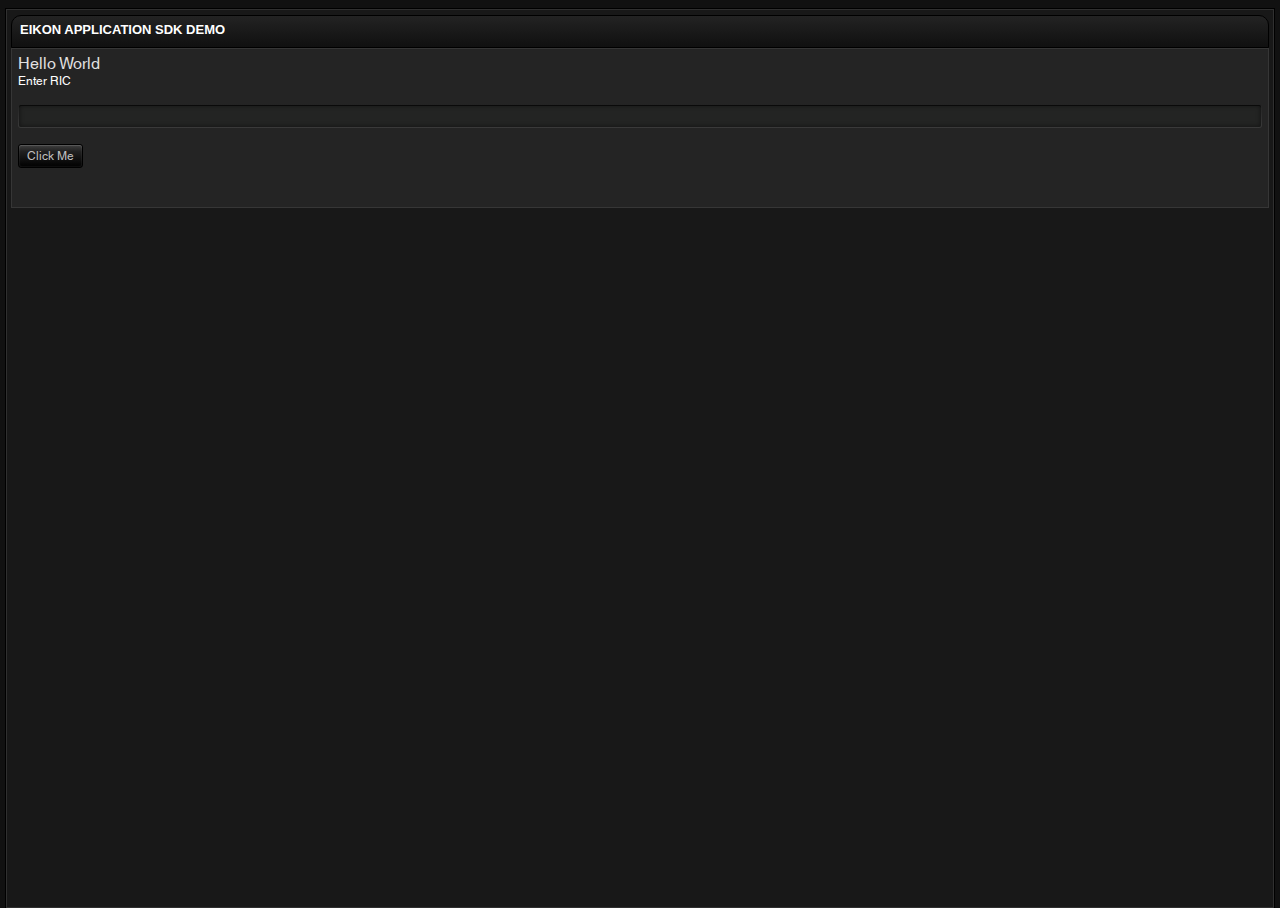
==== commit 6e6b4967: "Add some text" ====
--- a/Web/ric_search.html
+++ b/Web/ric_search.html
@@ -49,7 +49,7 @@
     		button.render(document.getElementById("divButton"));
             button.getClickedEvent().listen(function() {
 				var ric = textBox.getText();
-				var result = getData("/service/SearchTest/RICInfo?ric="+ric);
+				var result = getData("/service/SimpleCalculator/RICInfo?ric="+ric);
 				var resultObj = JSON.parse(result);
 				var name = resultObj["ns1:SearchResponse"]["ns1:Result"]["ns1:Hit"]["ns1:DocumentTitle"][0]["ns1:Value"];
 				outputLabel.setText(name);
@@ -63,6 +63,7 @@
             <div id="appToolbar"></div>
             <div class="etk-section">
                 <div id="section1" class="etk-section-content">
+                    Hello World
                     <div id="divTextLabel"></div>
                     <div class="etk-emptyrow"></div>
                     <div id="divTextBox"></div>
